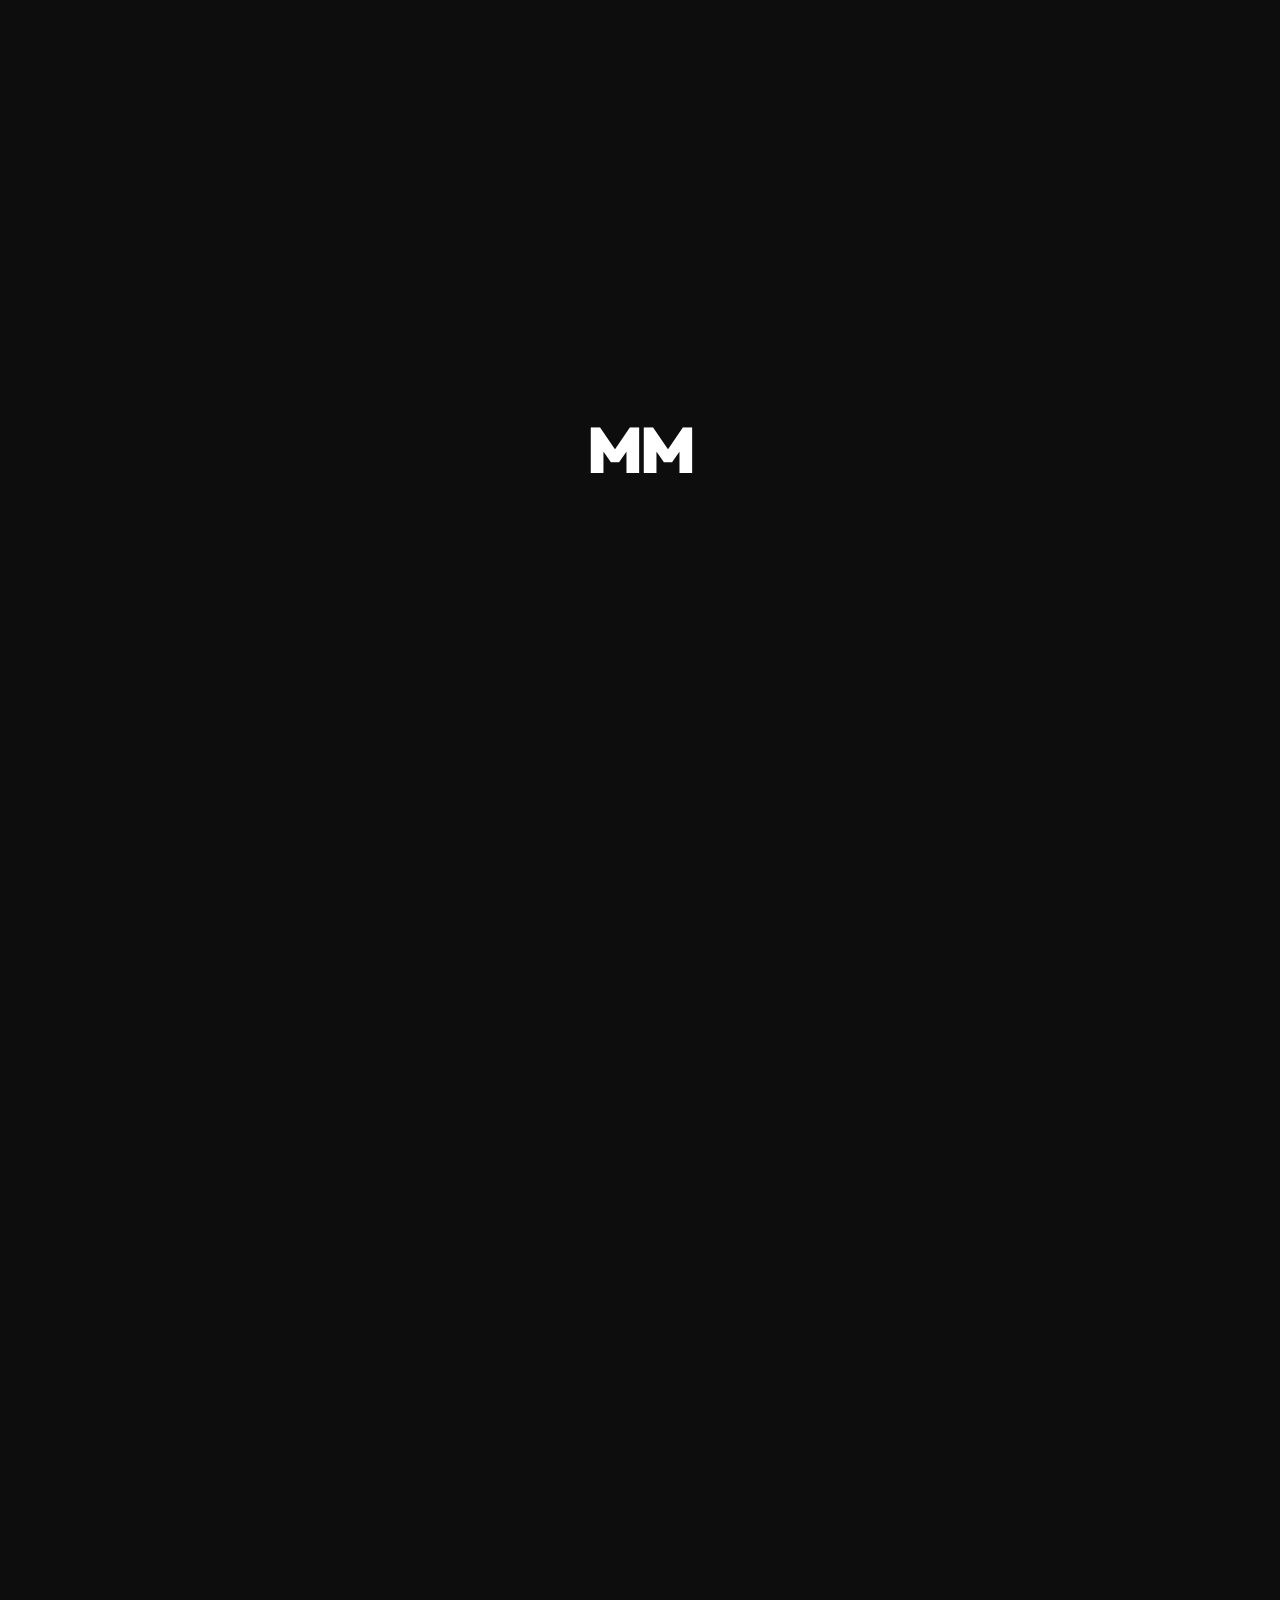
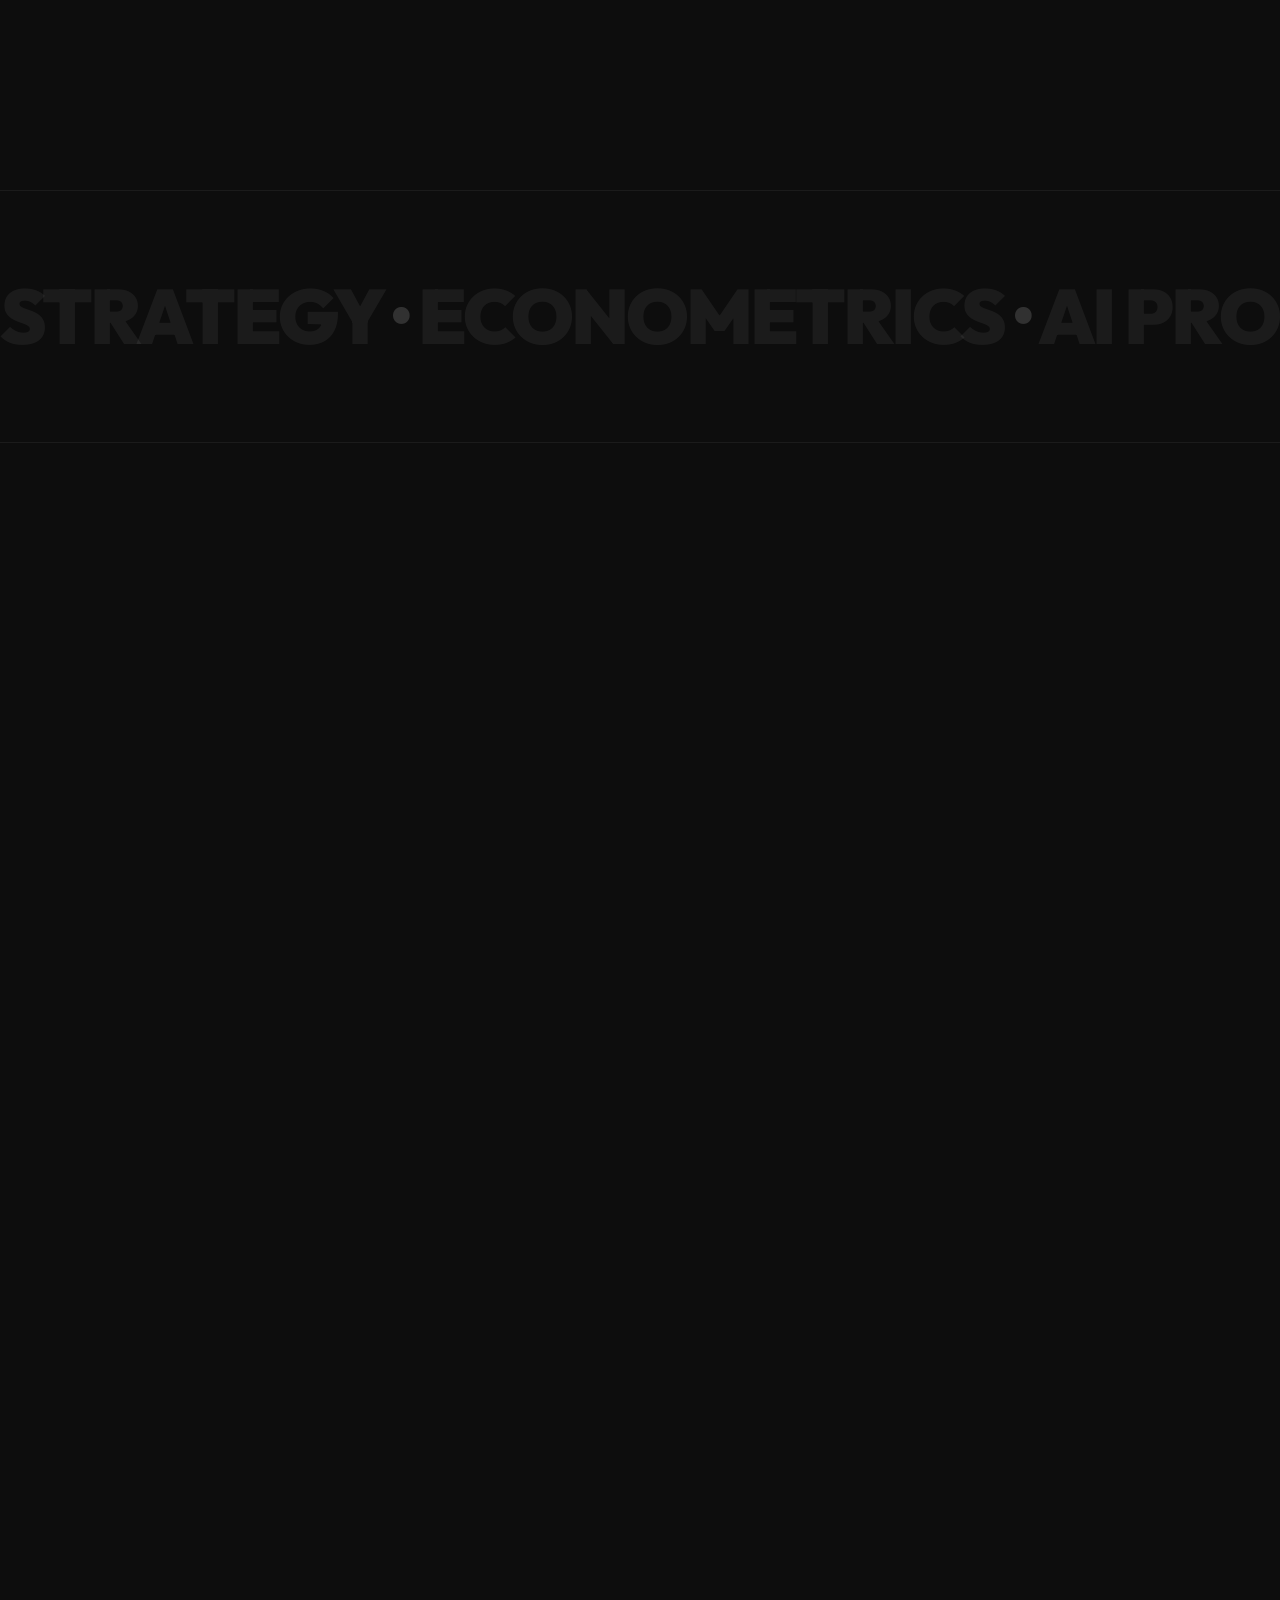
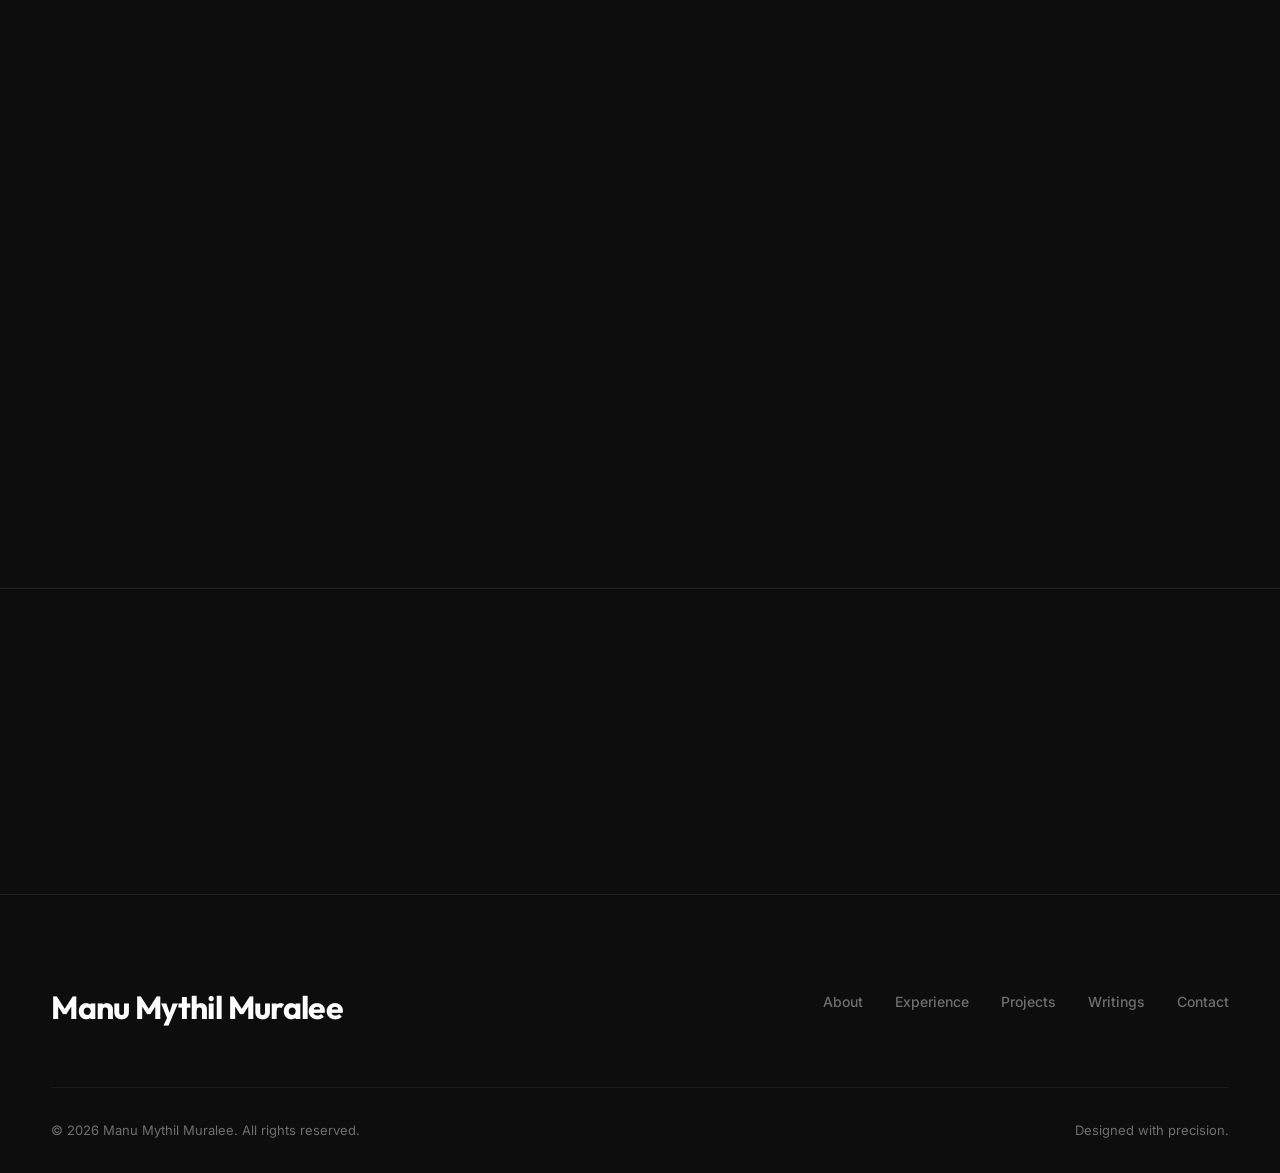
==== index.html @ b01a1de7 "Initial commit: Manu Mythil Muralee portfolio with project links and paper links" ====
<!DOCTYPE html>
<html lang="en">

<head>
  <meta charset="UTF-8">
  <meta name="viewport" content="width=device-width, initial-scale=1.0">
  <title>Manu Mythil Muralee — Strategy, AI &amp; Economics Professional</title>
  <meta name="description"
    content="Portfolio of Manu Mythil Muralee — Strategy, AI & Economics Professional. Dual Master's at IE Business School. Building systems that translate complex data into measurable commercial impact.">
  <meta name="author" content="Manu Mythil Muralee">
  <meta name="keywords" content="strategy, AI, economics, portfolio, IE Business School, fintech, econometrics">

  <!-- Open Graph -->
  <meta property="og:type" content="website">
  <meta property="og:title" content="Manu Mythil Muralee — Strategy, AI & Economics Professional">
  <meta property="og:description" content="Transforming complex systems into measurable commercial impact.">
  <meta property="og:url" content="https://manumuralee.com">

  <!-- Twitter Card -->
  <meta name="twitter:card" content="summary_large_image">
  <meta name="twitter:title" content="Manu Mythil Muralee — Strategy, AI & Economics Professional">
  <meta name="twitter:description" content="Transforming complex systems into measurable commercial impact.">

  <link rel="stylesheet" href="css/style.css">
  <link rel="icon"
    href="data:image/svg+xml,<svg xmlns='http://www.w3.org/2000/svg' viewBox='0 0 100 100'><text y='.9em' font-size='90'>M</text></svg>">
</head>

<body>

  <!-- Skip Link -->
  <a href="#main-content" class="skip-link">Skip to main content</a>

  <!-- Loading Screen -->
  <div class="loader" aria-hidden="true">
    <div class="loader__text">MM</div>
  </div>

  <!-- Custom Cursor -->
  <div class="cursor-dot" aria-hidden="true"></div>
  <div class="cursor-ring" aria-hidden="true"></div>



  <!-- Header -->
  <header class="header" role="banner">
    <div class="container header__inner">
      <a href="index.html" class="header__logo" aria-label="Manu Mythil Muralee - Home">Manu Mythil Muralee</a>
      <nav role="navigation" aria-label="Main navigation">
        <ul class="nav__list">
          <li><a href="about.html" class="nav__link">About</a></li>
          <li><a href="experience.html" class="nav__link">Experience</a></li>
          <li><a href="projects.html" class="nav__link">Projects</a></li>
          <li><a href="ai-tools.html" class="nav__link">AI Tools</a></li>
          <li><a href="frameworks.html" class="nav__link">Frameworks</a></li>
          <li><a href="writings.html" class="nav__link">Writings</a></li>
          <li><a href="journey.html" class="nav__link">Journey</a></li>
          <li><a href="contact.html" class="nav__link">Contact</a></li>
        </ul>
      </nav>
      <button class="hamburger" aria-label="Toggle menu" aria-expanded="false">
        <span></span><span></span><span></span>
      </button>
    </div>
  </header>

  <!-- Mobile Navigation -->
  <div class="mobile-nav" role="navigation" aria-label="Mobile navigation">
    <a href="about.html" class="mobile-nav__link">About</a>
    <a href="experience.html" class="mobile-nav__link">Experience</a>
    <a href="projects.html" class="mobile-nav__link">Projects</a>
    <a href="ai-tools.html" class="mobile-nav__link">AI Tools</a>
    <a href="frameworks.html" class="mobile-nav__link">Frameworks</a>
    <a href="writings.html" class="mobile-nav__link">Writings</a>
    <a href="journey.html" class="mobile-nav__link">Journey</a>
    <a href="contact.html" class="mobile-nav__link">Contact</a>
  </div>

  <!-- Main Content -->
  <main id="main-content">

    <!-- HERO SECTION -->
    <section class="hero" aria-label="Introduction">
      <div class="hero__bg">
        <div class="hero__gradient" data-parallax="0.3"></div>
      </div>
      <!-- Spline 3D Particle Flow — right side -->
      <div class="hero__spline" aria-hidden="true">
        <iframe src="https://my.spline.design/aleatoricflowartparticleinteraction-7ajH1rfBxUH4CFUMcsM4dVla/"
          frameborder="0" allow="autoplay" loading="eager" title="3D Particle Flow" style="border: none;"></iframe>
      </div>
      <div class="container hero__content">
        <p class="t-label hero__label reveal">Strategy · AI · Economics</p>
        <h1 class="t-display hero__name text-split">Manu Mythil Muralee</h1>
        <p class="hero__tagline reveal">Strategy, AI &amp; Economics Professional</p>
        <p class="hero__subline reveal">I transform complex systems into measurable commercial impact.</p>
        <div class="hero__ctas reveal">
          <a href="projects.html" class="btn btn--primary" id="hero-cta-projects">
            View Projects <span class="btn__arrow">→</span>
          </a>
          <a href="writings.html" class="btn btn--outline" id="hero-cta-writings">
            Read My Writings <span class="btn__arrow">→</span>
          </a>
        </div>
      </div>
    </section>

    <!-- STATS SECTION -->
    <section class="section" aria-label="Key metrics">
      <div class="container">
        <div class="stats reveal stagger-children">
          <div class="stat">
            <div class="stat__number" data-count="3.5" data-prefix="$" data-suffix="M" data-decimals="1">$0M</div>
            <div class="stat__label">Trade Line Launched</div>
          </div>
          <div class="stat">
            <div class="stat__number" data-count="100" data-prefix="$" data-suffix="K" data-decimals="0">$0K</div>
            <div class="stat__label">Funding Secured</div>
          </div>
          <div class="stat">
            <div class="stat__number" data-count="200" data-prefix="" data-suffix="+" data-decimals="0">0+</div>
            <div class="stat__label">Geospatial Assets Coded</div>
          </div>
        </div>
      </div>
    </section>

    <!-- INTRO SECTION -->
    <section class="section" aria-label="Brief introduction">
      <div class="container">
        <div class="reveal" style="max-width: 800px;">
          <p class="t-label" style="margin-bottom: 1.5rem;">Who I Am</p>
          <p class="t-body-lg" style="margin-bottom: 2rem;">
            I am a strategy and economics professional currently completing a Dual Master's in Applied Economics
            and Management at IE Business School. My work lives at the intersection of econometrics, financial
            modeling, and AI product development — solving problems by detecting friction points inside systems
            and engineering solutions to remove them.
          </p>
          <a href="about.html" class="btn btn--outline" id="intro-read-more">
            Read Full Story <span class="btn__arrow">→</span>
          </a>
        </div>
      </div>
    </section>

    <!-- MARQUEE -->
    <div class="marquee" aria-hidden="true">
      <div class="marquee__inner">
        <span class="marquee__text">Strategy <span>·</span> Econometrics <span>·</span> AI Products <span>·</span>
          Financial Modeling <span>·</span> Supply Chain <span>·</span> GIS Analytics <span>·</span></span>
        <span class="marquee__text">Strategy <span>·</span> Econometrics <span>·</span> AI Products <span>·</span>
          Financial Modeling <span>·</span> Supply Chain <span>·</span> GIS Analytics <span>·</span></span>
      </div>
    </div>

    <!-- FEATURED PROJECTS -->
    <section class="section" aria-label="Featured projects">
      <div class="container">
        <div class="section-header reveal">
          <p class="t-label section-header__label">Selected Work</p>
          <h2 class="t-h2 section-header__title">Featured Projects</h2>
        </div>
        <div class="project-grid stagger-children reveal">
          <article class="card" id="project-wallet">
            <span class="card__number">01</span>
            <h3 class="card__title">Wall‑Et</h3>
            <p class="card__text">AI-powered voice and photo-based budgeting assistant delivering predictive financial
              insights for individuals.</p>
            <div class="card__tags">
              <span class="tag">AI / ML</span>
              <span class="tag">Fintech</span>
              <span class="tag">Python</span>
            </div>
            <a href="projects.html" class="card__link">View Project <span>→</span></a>
          </article>
          <article class="card" id="project-systemshift">
            <span class="card__number">02</span>
            <h3 class="card__title">System Shift Portfolio</h3>
            <p class="card__text">AI-driven green investment diversification model for ESG-aligned portfolio
              optimization.</p>
            <div class="card__tags">
              <span class="tag">ESG</span>
              <span class="tag">AI Modeling</span>
              <span class="tag">Finance</span>
            </div>
            <a href="projects.html" class="card__link">View Project <span>→</span></a>
          </article>
          <article class="card" id="project-hyundai">
            <span class="card__number">03</span>
            <h3 class="card__title">Hyundai España AI Strategy</h3>
            <p class="card__text">Finalist AI-led customer retention strategy with a projected 45% lift, presented to
              the CTO &amp; CEO.</p>
            <div class="card__tags">
              <span class="tag">Strategy</span>
              <span class="tag">Automotive</span>
              <span class="tag">AI</span>
            </div>
            <a href="projects.html" class="card__link">View Project <span>→</span></a>
          </article>
        </div>
        <div class="reveal" style="margin-top: 3rem; text-align: center;">
          <a href="projects.html" class="btn btn--outline" id="view-all-projects">
            All Projects <span class="btn__arrow">→</span>
          </a>
        </div>
      </div>
    </section>

    <!-- CAPABILITIES BIG TYPE -->
    <section class="section" style="padding: var(--sp-xl) 0;" aria-label="Capabilities">
      <div class="container">
        <div class="reveal">
          <p class="t-label" style="margin-bottom: 2rem;">What I Do</p>
        </div>
        <div class="reveal" style="margin-bottom: 2rem;">
          <p class="t-h1" style="color: var(--white);">Business Strategy</p>
        </div>
        <div class="reveal" style="margin-bottom: 2rem;">
          <p class="t-h1" style="color: var(--light);">AI Product Development</p>
        </div>
        <div class="reveal" style="margin-bottom: 2rem;">
          <p class="t-h1" style="color: var(--mid);">Financial Modeling</p>
        </div>
        <div class="reveal">
          <p class="t-h1" style="color: rgba(110,110,110,0.5);">Quantitative Research</p>
        </div>
      </div>
    </section>

    <!-- CTA BANNER -->
    <section class="section" style="border-top: 1px solid rgba(255,255,255,0.08);" aria-label="Call to action">
      <div class="container">
        <div class="reveal"
          style="display: flex; justify-content: space-between; align-items: center; flex-wrap: wrap; gap: 2rem;">
          <h2 class="t-h2" style="max-width: 600px;">Ready to build something<br>that actually works?</h2>
          <a href="contact.html" class="btn btn--primary" id="cta-contact">
            Get in touch <span class="btn__arrow">→</span>
          </a>
        </div>
      </div>
    </section>

  </main>

  <!-- Footer -->
  <footer class="footer" role="contentinfo">
    <div class="container">
      <div class="footer__inner">
        <div class="footer__logo">Manu Mythil Muralee</div>
        <div class="footer__links">
          <a href="about.html" class="footer__link">About</a>
          <a href="experience.html" class="footer__link">Experience</a>
          <a href="projects.html" class="footer__link">Projects</a>
          <a href="writings.html" class="footer__link">Writings</a>
          <a href="contact.html" class="footer__link">Contact</a>
        </div>
      </div>
      <div class="footer__bottom">
        <p class="footer__copyright">&copy; 2026 Manu Mythil Muralee. All rights reserved.</p>
        <p class="footer__copyright">Designed with precision.</p>
      </div>
    </div>
  </footer>

  <script src="js/main.js"></script>
</body>

</html>
---- css/style.css ----
/* ================================================
   MANU MYTHIL MURALEE — PORTFOLIO
   Ollef® Webflow-inspired design system
   ================================================ */

/* ---------- GOOGLE FONTS ---------- */
@import url('https://fonts.googleapis.com/css2?family=Inter:wght@300;400;500;600;700;800;900&family=Outfit:wght@300;400;500;600;700;800;900&display=swap');

/* ---------- CSS CUSTOM PROPERTIES ---------- */
:root {
  /* Ollef® palette */
  --black: #0d0d0d;
  --dark: #252525;
  --mid: #6e6e6e;
  --light: #e5e5e5;
  --white: #ffffff;

  /* Typography */
  --font-heading: 'Outfit', sans-serif;
  --font-body: 'Inter', sans-serif;

  /* Spacing scale */
  --sp-xs: 0.5rem;
  --sp-sm: 1rem;
  --sp-md: 2rem;
  --sp-lg: 4rem;
  --sp-xl: 6rem;
  --sp-2xl: 10rem;

  /* Transitions */
  --ease-out: cubic-bezier(0.16, 1, 0.3, 1);
  --ease-in-out: cubic-bezier(0.76, 0, 0.24, 1);
  --duration: 0.6s;

  /* Layout */
  --max-width: 1400px;
  --gutter: clamp(1.5rem, 4vw, 4rem);
}

/* ---------- RESET ---------- */
*,
*::before,
*::after {
  margin: 0;
  padding: 0;
  box-sizing: border-box;
}

html {
  font-size: 16px;
  scroll-behavior: smooth;
  -webkit-font-smoothing: antialiased;
  -moz-osx-font-smoothing: grayscale;
}

body {
  font-family: var(--font-body);
  font-weight: 400;
  line-height: 1.6;
  color: var(--white);
  background-color: var(--black);
  overflow-x: hidden;
}

img {
  max-width: 100%;
  display: block;
}

a {
  color: inherit;
  text-decoration: none;
}

ul,
ol {
  list-style: none;
}

button {
  border: none;
  background: none;
  cursor: pointer;
  font-family: inherit;
  color: inherit;
}

/* ---------- ACCESSIBILITY ---------- */
:focus-visible {
  outline: 2px solid var(--white);
  outline-offset: 4px;
}

.sr-only {
  position: absolute;
  width: 1px;
  height: 1px;
  padding: 0;
  margin: -1px;
  overflow: hidden;
  clip: rect(0, 0, 0, 0);
  border: 0;
}

/* Skip link */
.skip-link {
  position: absolute;
  top: -100%;
  left: var(--gutter);
  z-index: 10000;
  padding: 0.75rem 1.5rem;
  background: var(--white);
  color: var(--black);
  font-weight: 600;
  border-radius: 0 0 6px 6px;
  transition: top 0.3s var(--ease-out);
}

.skip-link:focus {
  top: 0;
}

/* ---------- LAYOUT ---------- */
.container {
  width: 100%;
  max-width: var(--max-width);
  margin: 0 auto;
  padding: 0 var(--gutter);
}

.section {
  padding: var(--sp-xl) 0;
}

.section--hero {
  padding: 0;
  min-height: 100vh;
  display: flex;
  align-items: center;
}

/* ---------- HEADER / NAVIGATION ---------- */
.header {
  position: fixed;
  top: 0;
  left: 0;
  right: 0;
  z-index: 1000;
  padding: 1.25rem 0;
  transition: background var(--duration) var(--ease-out),
    backdrop-filter var(--duration) var(--ease-out);
}

.header.scrolled {
  background: rgba(13, 13, 13, 0.85);
  backdrop-filter: blur(20px);
  -webkit-backdrop-filter: blur(20px);
}

.header__inner {
  display: flex;
  align-items: center;
  justify-content: space-between;
}

.header__logo {
  font-family: var(--font-heading);
  font-weight: 700;
  font-size: 1rem;
  letter-spacing: -0.01em;
  position: relative;
  white-space: nowrap;
}

.nav__list {
  display: flex;
  align-items: center;
  gap: 2rem;
}

.nav__link {
  font-size: 0.875rem;
  font-weight: 500;
  letter-spacing: 0.02em;
  text-transform: uppercase;
  position: relative;
  padding: 0.25rem 0;
  transition: color 0.3s var(--ease-out);
}

.nav__link::after {
  content: '';
  position: absolute;
  bottom: 0;
  left: 0;
  width: 0;
  height: 1px;
  background: var(--white);
  transition: width 0.4s var(--ease-out);
}

.nav__link:hover::after,
.nav__link.active::after {
  width: 100%;
}

.nav__link:hover {
  color: var(--light);
}

/* Hamburger */
.hamburger {
  display: none;
  flex-direction: column;
  gap: 5px;
  width: 28px;
  cursor: pointer;
  z-index: 1001;
}

.hamburger span {
  display: block;
  width: 100%;
  height: 2px;
  background: var(--white);
  transition: transform 0.4s var(--ease-out), opacity 0.3s;
}

.hamburger.open span:nth-child(1) {
  transform: translateY(7px) rotate(45deg);
}

.hamburger.open span:nth-child(2) {
  opacity: 0;
}

.hamburger.open span:nth-child(3) {
  transform: translateY(-7px) rotate(-45deg);
}

/* Mobile nav overlay */
.mobile-nav {
  display: none;
  position: fixed;
  inset: 0;
  background: var(--black);
  z-index: 999;
  flex-direction: column;
  align-items: center;
  justify-content: center;
  gap: 2rem;
  opacity: 0;
  pointer-events: none;
  transition: opacity 0.5s var(--ease-out);
}

.mobile-nav.open {
  opacity: 1;
  pointer-events: auto;
}

.mobile-nav__link {
  font-family: var(--font-heading);
  font-size: clamp(2rem, 5vw, 3.5rem);
  font-weight: 700;
  text-transform: uppercase;
  letter-spacing: -0.02em;
  transform: translateY(20px);
  opacity: 0;
  transition: transform 0.5s var(--ease-out), opacity 0.5s var(--ease-out);
}

.mobile-nav.open .mobile-nav__link {
  transform: translateY(0);
  opacity: 1;
}

.mobile-nav.open .mobile-nav__link:nth-child(1) {
  transition-delay: 0.1s;
}

.mobile-nav.open .mobile-nav__link:nth-child(2) {
  transition-delay: 0.15s;
}

.mobile-nav.open .mobile-nav__link:nth-child(3) {
  transition-delay: 0.2s;
}

.mobile-nav.open .mobile-nav__link:nth-child(4) {
  transition-delay: 0.25s;
}

.mobile-nav.open .mobile-nav__link:nth-child(5) {
  transition-delay: 0.3s;
}

.mobile-nav.open .mobile-nav__link:nth-child(6) {
  transition-delay: 0.35s;
}

.mobile-nav.open .mobile-nav__link:nth-child(7) {
  transition-delay: 0.4s;
}

.mobile-nav.open .mobile-nav__link:nth-child(8) {
  transition-delay: 0.45s;
}

.mobile-nav.open .mobile-nav__link:nth-child(9) {
  transition-delay: 0.5s;
}

/* ---------- TYPOGRAPHY ---------- */
.t-display {
  font-family: var(--font-heading);
  font-weight: 900;
  font-size: clamp(3rem, 8vw, 8rem);
  line-height: 0.95;
  letter-spacing: -0.04em;
  text-transform: uppercase;
}

.t-h1 {
  font-family: var(--font-heading);
  font-weight: 800;
  font-size: clamp(2.5rem, 6vw, 6rem);
  line-height: 1;
  letter-spacing: -0.03em;
}

.t-h2 {
  font-family: var(--font-heading);
  font-weight: 700;
  font-size: clamp(2rem, 4vw, 4rem);
  line-height: 1.1;
  letter-spacing: -0.02em;
}

.t-h3 {
  font-family: var(--font-heading);
  font-weight: 600;
  font-size: clamp(1.5rem, 2.5vw, 2.5rem);
  line-height: 1.2;
  letter-spacing: -0.01em;
}

.t-h4 {
  font-family: var(--font-heading);
  font-weight: 600;
  font-size: clamp(1.125rem, 1.5vw, 1.5rem);
  line-height: 1.3;
}

.t-body {
  font-size: 1.0625rem;
  line-height: 1.75;
  color: var(--light);
}

.t-body-lg {
  font-size: clamp(1.125rem, 1.5vw, 1.375rem);
  line-height: 1.7;
  color: var(--light);
}

.t-caption {
  font-size: 0.8125rem;
  font-weight: 500;
  letter-spacing: 0.08em;
  text-transform: uppercase;
  color: var(--mid);
}

.t-label {
  font-size: 0.75rem;
  font-weight: 600;
  letter-spacing: 0.12em;
  text-transform: uppercase;
  color: var(--mid);
}

/* ---------- BUTTONS ---------- */
.btn {
  display: inline-flex;
  align-items: center;
  gap: 0.5rem;
  padding: 1rem 2rem;
  font-family: var(--font-body);
  font-size: 0.875rem;
  font-weight: 600;
  letter-spacing: 0.04em;
  text-transform: uppercase;
  border-radius: 0;
  transition: all 0.4s var(--ease-out);
  position: relative;
  overflow: hidden;
}

.btn--primary {
  background: var(--white);
  color: var(--black);
}

.btn--primary:hover {
  background: var(--light);
  transform: translateY(-2px);
}

.btn--outline {
  background: transparent;
  color: var(--white);
  border: 1px solid rgba(255, 255, 255, 0.3);
}

.btn--outline:hover {
  border-color: var(--white);
  background: rgba(255, 255, 255, 0.05);
  transform: translateY(-2px);
}

.btn__arrow {
  display: inline-block;
  transition: transform 0.3s var(--ease-out);
}

.btn:hover .btn__arrow {
  transform: translateX(4px);
}

/* ---------- DIVIDER ---------- */
.divider {
  width: 100%;
  height: 1px;
  background: rgba(255, 255, 255, 0.08);
  margin: var(--sp-lg) 0;
}

/* ---------- HERO SECTION ---------- */
.hero {
  position: relative;
  min-height: 100vh;
  display: flex;
  align-items: flex-end;
  padding-bottom: var(--sp-xl);
  overflow: hidden;
}

.hero__bg {
  position: absolute;
  inset: 0;
  background: var(--black);
  z-index: 0;
}

.hero__gradient {
  position: absolute;
  top: -20%;
  right: -10%;
  width: 60vw;
  height: 60vw;
  background: radial-gradient(ellipse, rgba(110, 110, 110, 0.08) 0%, transparent 70%);
  z-index: 1;
  pointer-events: none;
}

.hero__content {
  position: relative;
  z-index: 2;
  width: 100%;
}

.hero__label {
  margin-bottom: var(--sp-md);
}

.hero__name {
  margin-bottom: var(--sp-md);
}

.hero__tagline {
  font-family: var(--font-heading);
  font-weight: 500;
  font-size: clamp(1.25rem, 2vw, 1.75rem);
  color: var(--light);
  margin-bottom: var(--sp-sm);
  letter-spacing: -0.01em;
}

.hero__subline {
  font-size: clamp(1rem, 1.25vw, 1.25rem);
  color: var(--mid);
  max-width: 600px;
  margin-bottom: var(--sp-lg);
}

.hero__ctas {
  display: flex;
  gap: 1rem;
  flex-wrap: wrap;
}

/* ---------- HERO SPLINE 3D (right side) ---------- */
.hero__spline {
  position: absolute;
  top: 0;
  right: -5%;
  width: 55%;
  height: 100%;
  z-index: 1;
  overflow: hidden;
  mask-image: radial-gradient(ellipse 90% 90% at 60% 50%, black 20%, transparent 70%);
  -webkit-mask-image: radial-gradient(ellipse 90% 90% at 60% 50%, black 20%, transparent 70%);
}

.hero__spline iframe {
  width: 120%;
  height: 120%;
  margin-top: -10%;
  margin-left: -10%;
  display: block;
  border: none;
}

body {
  background-color: var(--black);
}

/* Spinner animation for Spline loader */
@keyframes spin {
  to {
    transform: rotate(360deg);
  }
}

/* Spline scene container (AI Tools page) */
.spline-scene {
  border-radius: 4px;
  transition: border-color 0.4s var(--ease-out);
}

.spline-scene:hover {
  border-color: rgba(255, 255, 255, 0.2) !important;
}

/* ---------- STATS BAR ---------- */
.stats {
  display: grid;
  grid-template-columns: repeat(auto-fit, minmax(200px, 1fr));
  gap: var(--sp-md);
  padding: var(--sp-lg) 0;
  border-top: 1px solid rgba(255, 255, 255, 0.08);
  border-bottom: 1px solid rgba(255, 255, 255, 0.08);
}

.stat {
  text-align: left;
}

.stat__number {
  font-family: var(--font-heading);
  font-weight: 900;
  font-size: clamp(2.5rem, 4vw, 4rem);
  letter-spacing: -0.03em;
  line-height: 1;
  margin-bottom: 0.5rem;
  background: linear-gradient(135deg, var(--white) 0%, var(--mid) 100%);
  -webkit-background-clip: text;
  -webkit-text-fill-color: transparent;
  background-clip: text;
}

.stat__label {
  font-size: 0.875rem;
  color: var(--mid);
  font-weight: 500;
  letter-spacing: 0.02em;
}

/* ---------- CARDS ---------- */
.card {
  background: var(--dark);
  border: 1px solid rgba(255, 255, 255, 0.06);
  padding: var(--sp-md);
  transition: all 0.5s var(--ease-out);
  position: relative;
  overflow: hidden;
}

.card::before {
  content: '';
  position: absolute;
  top: 0;
  left: 0;
  right: 0;
  height: 2px;
  background: linear-gradient(90deg, transparent, rgba(255, 255, 255, 0.2), transparent);
  opacity: 0;
  transition: opacity 0.5s var(--ease-out);
}

.card:hover {
  border-color: rgba(255, 255, 255, 0.12);
  transform: translateY(-4px);
}

.card:hover::before {
  opacity: 1;
}

.card__number {
  font-family: var(--font-heading);
  font-size: 0.75rem;
  font-weight: 700;
  color: var(--mid);
  letter-spacing: 0.1em;
  margin-bottom: var(--sp-md);
}

.card__title {
  font-family: var(--font-heading);
  font-weight: 700;
  font-size: clamp(1.25rem, 2vw, 1.75rem);
  line-height: 1.2;
  margin-bottom: var(--sp-sm);
  letter-spacing: -0.01em;
}

.card__text {
  color: var(--mid);
  font-size: 0.9375rem;
  line-height: 1.7;
  margin-bottom: var(--sp-md);
}

.card__tags {
  display: flex;
  flex-wrap: wrap;
  gap: 0.5rem;
}

.tag {
  font-size: 0.6875rem;
  font-weight: 600;
  letter-spacing: 0.08em;
  text-transform: uppercase;
  padding: 0.375rem 0.75rem;
  border: 1px solid rgba(255, 255, 255, 0.12);
  color: var(--mid);
  transition: all 0.3s var(--ease-out);
}

.tag:hover {
  border-color: var(--white);
  color: var(--white);
}

.card__link {
  display: inline-flex;
  align-items: center;
  gap: 0.5rem;
  font-size: 0.8125rem;
  font-weight: 600;
  letter-spacing: 0.06em;
  text-transform: uppercase;
  color: var(--white);
  margin-top: var(--sp-sm);
  transition: gap 0.3s var(--ease-out);
}

.card__link:hover {
  gap: 0.75rem;
}

/* ---------- PROJECT GRID ---------- */
.project-grid {
  display: grid;
  grid-template-columns: repeat(auto-fit, minmax(min(100%, 420px), 1fr));
  gap: var(--sp-md);
}

/* ---------- PROJECT DETAIL (Projects page) ---------- */
.project-detail {
  padding: var(--sp-xl) 0;
}

.project-detail__grid {
  display: grid;
  grid-template-columns: repeat(auto-fit, minmax(min(100%, 300px), 1fr));
  gap: var(--sp-lg);
  margin-top: var(--sp-lg);
}

.project-detail__block {
  padding: var(--sp-md);
  border-left: 2px solid rgba(255, 255, 255, 0.08);
  transition: border-color 0.4s var(--ease-out);
}

.project-detail__block:hover {
  border-color: rgba(255, 255, 255, 0.3);
}

.project-detail__tags {
  display: flex;
  flex-wrap: wrap;
  gap: 0.5rem;
  margin-top: var(--sp-lg);
}

/* ---------- TIMELINE ---------- */
.timeline {
  position: relative;
  padding-left: 3rem;
}

.timeline::before {
  content: '';
  position: absolute;
  left: 0;
  top: 0;
  bottom: 0;
  width: 1px;
  background: linear-gradient(to bottom, transparent, rgba(255, 255, 255, 0.15), transparent);
}

.timeline__item {
  position: relative;
  padding-bottom: var(--sp-lg);
}

.timeline__item:last-child {
  padding-bottom: 0;
}

.timeline__dot {
  position: absolute;
  left: -3rem;
  top: 0.5rem;
  width: 9px;
  height: 9px;
  background: var(--white);
  border-radius: 50%;
  transform: translateX(-4px);
}

.timeline__dot::after {
  content: '';
  position: absolute;
  top: 50%;
  left: 50%;
  transform: translate(-50%, -50%);
  width: 24px;
  height: 24px;
  border-radius: 50%;
  border: 1px solid rgba(255, 255, 255, 0.2);
}

.timeline__date {
  display: inline-block;
  margin-bottom: 0.5rem;
}

.timeline__title {
  margin-bottom: 0.25rem;
}

.timeline__role {
  font-size: 1rem;
  color: var(--light);
  margin-bottom: var(--sp-sm);
  font-style: italic;
}

.timeline__details {
  list-style: none;
}

.timeline__details li {
  position: relative;
  padding-left: 1.25rem;
  color: var(--mid);
  font-size: 0.9375rem;
  line-height: 1.8;
}

.timeline__details li::before {
  content: '—';
  position: absolute;
  left: 0;
  color: rgba(255, 255, 255, 0.2);
}

/* ---------- SKILLS GRID (Experience page) ---------- */
.skills-grid {
  display: grid;
  grid-template-columns: repeat(auto-fit, minmax(min(100%, 280px), 1fr));
  gap: var(--sp-lg);
}

.skill-group {
  padding: var(--sp-md);
  border: 1px solid rgba(255, 255, 255, 0.06);
  background: var(--dark);
  transition: all 0.4s var(--ease-out);
}

.skill-group:hover {
  border-color: rgba(255, 255, 255, 0.15);
}

.skill-group h3 {
  margin-bottom: var(--sp-sm);
}

.skill-tags {
  display: flex;
  flex-wrap: wrap;
  gap: 0.5rem;
}

/* ---------- WRITINGS / BLOG ---------- */
.writing-grid {
  display: grid;
  grid-template-columns: repeat(auto-fit, minmax(min(100%, 380px), 1fr));
  gap: var(--sp-md);
}

.writing-card {
  border-bottom: 1px solid rgba(255, 255, 255, 0.08);
  padding-bottom: var(--sp-md);
  transition: all 0.4s var(--ease-out);
}

.writing-card:hover {
  border-color: rgba(255, 255, 255, 0.25);
}

.writing-card__category {
  margin-bottom: var(--sp-sm);
}

.writing-card__title {
  font-family: var(--font-heading);
  font-weight: 700;
  font-size: clamp(1.25rem, 2vw, 1.75rem);
  line-height: 1.2;
  margin-bottom: var(--sp-sm);
  letter-spacing: -0.01em;
  transition: color 0.3s var(--ease-out);
}

.writing-card:hover .writing-card__title {
  color: var(--light);
}

.writing-card__excerpt {
  color: var(--mid);
  font-size: 0.9375rem;
  line-height: 1.7;
  margin-bottom: var(--sp-sm);
}

.writing-card__meta {
  display: flex;
  gap: 1.5rem;
  align-items: center;
}

.writing-card__date {
  opacity: 0.6;
}

/* Writing Filter */
.writing-filter {
  display: flex;
  flex-wrap: wrap;
  gap: 0.5rem;
}

.filter-btn {
  padding: 0.5rem 1.25rem;
  font-size: 0.8125rem;
  font-weight: 600;
  letter-spacing: 0.06em;
  text-transform: uppercase;
  color: var(--mid);
  border: 1px solid rgba(255, 255, 255, 0.1);
  background: transparent;
  cursor: pointer;
  transition: all 0.3s var(--ease-out);
}

.filter-btn:hover {
  color: var(--white);
  border-color: rgba(255, 255, 255, 0.3);
}

.filter-btn.active {
  color: var(--black);
  background: var(--white);
  border-color: var(--white);
}

/* ---------- FRAMEWORKS ---------- */
.framework-grid {
  display: grid;
  grid-template-columns: repeat(auto-fit, minmax(min(100%, 340px), 1fr));
  gap: var(--sp-md);
}

.framework-card {
  background: var(--dark);
  border: 1px solid rgba(255, 255, 255, 0.06);
  padding: var(--sp-lg) var(--sp-md);
  text-align: center;
  transition: all 0.5s var(--ease-out);
  position: relative;
}

.framework-card:hover {
  border-color: rgba(255, 255, 255, 0.15);
  transform: translateY(-4px);
}

.framework-card__icon {
  font-size: 2.5rem;
  margin-bottom: var(--sp-md);
  display: block;
}

.framework-card__title {
  font-family: var(--font-heading);
  font-weight: 700;
  font-size: 1.25rem;
  margin-bottom: var(--sp-sm);
  letter-spacing: -0.01em;
}

.framework-card__text {
  color: var(--mid);
  font-size: 0.9375rem;
  line-height: 1.7;
}

/* Framework Detail (Frameworks page) */
.framework-detail {
  margin-bottom: var(--sp-lg);
}

.framework-detail__header {
  margin-bottom: var(--sp-lg);
}

.framework-detail__number {
  font-family: var(--font-heading);
  font-size: 0.75rem;
  font-weight: 700;
  color: var(--mid);
  letter-spacing: 0.1em;
  display: block;
  margin-bottom: var(--sp-sm);
}

.framework-detail__content {
  display: grid;
  grid-template-columns: 1fr 1fr;
  gap: var(--sp-lg);
}

.framework-detail__desc {
  max-width: 600px;
}

.framework-detail__steps {
  max-width: 500px;
}

.framework-step {
  display: flex;
  gap: 1.5rem;
  padding: 1.25rem 0;
  border-bottom: 1px solid rgba(255, 255, 255, 0.06);
  transition: border-color 0.3s var(--ease-out);
}

.framework-step:hover {
  border-color: rgba(255, 255, 255, 0.2);
}

.framework-step:last-child {
  border-bottom: none;
}

.framework-step__num {
  font-family: var(--font-heading);
  font-weight: 800;
  font-size: 1.25rem;
  color: var(--mid);
  min-width: 2rem;
  line-height: 1.4;
}

.framework-step__title {
  font-family: var(--font-heading);
  font-weight: 700;
  font-size: 1rem;
  margin-bottom: 0.25rem;
}

.framework-step__text {
  color: var(--mid);
  font-size: 0.875rem;
  line-height: 1.7;
}

/* ---------- MAP / JOURNEY ---------- */
.journey-path {
  display: grid;
  grid-template-columns: repeat(auto-fit, minmax(250px, 1fr));
  gap: var(--sp-md);
  position: relative;
}

.journey-stop {
  background: var(--dark);
  border: 1px solid rgba(255, 255, 255, 0.06);
  padding: var(--sp-md);
  text-align: center;
  transition: all 0.5s var(--ease-out);
  position: relative;
}

.journey-stop:hover {
  border-color: rgba(255, 255, 255, 0.15);
  transform: translateY(-4px);
}

.journey-stop__emoji {
  font-size: 3rem;
  margin-bottom: var(--sp-sm);
  display: block;
}

.journey-stop__city {
  font-family: var(--font-heading);
  font-weight: 800;
  font-size: 1.5rem;
  letter-spacing: -0.02em;
  margin-bottom: 0.25rem;
}

.journey-stop__country {
  font-size: 0.875rem;
  color: var(--mid);
  margin-bottom: var(--sp-sm);
}

.journey-stop__text {
  color: var(--mid);
  font-size: 0.9375rem;
  line-height: 1.7;
  text-align: left;
}

/* Arrow connectors */
.journey-arrow {
  display: none;
  align-items: center;
  justify-content: center;
  font-size: 2rem;
  color: var(--mid);
}

/* ---------- CONTACT FORM ---------- */
.contact-grid {
  display: grid;
  grid-template-columns: 1fr 1fr;
  gap: var(--sp-lg);
}

.contact-info__item {
  margin-bottom: var(--sp-md);
}

.contact-info__label {
  display: block;
  margin-bottom: 0.25rem;
}

.contact-info__value {
  font-size: 1.125rem;
  font-weight: 500;
  transition: color 0.3s var(--ease-out);
}

.contact-info__value:hover {
  color: var(--light);
}

.contact-form {
  display: flex;
  flex-direction: column;
  gap: var(--sp-sm);
}

.form-group {
  display: flex;
  flex-direction: column;
  gap: 0.5rem;
}

.form-group label {
  font-size: 0.75rem;
  font-weight: 600;
  letter-spacing: 0.1em;
  text-transform: uppercase;
  color: var(--mid);
}

.form-group input,
.form-group textarea {
  background: var(--dark);
  border: 1px solid rgba(255, 255, 255, 0.1);
  padding: 1rem;
  color: var(--white);
  font-family: var(--font-body);
  font-size: 1rem;
  transition: border-color 0.3s var(--ease-out);
  outline: none;
}

.form-group input:focus,
.form-group textarea:focus {
  border-color: rgba(255, 255, 255, 0.35);
}

.form-group textarea {
  min-height: 160px;
  resize: vertical;
}

.form-group input::placeholder,
.form-group textarea::placeholder {
  color: rgba(255, 255, 255, 0.2);
}

/* ---------- TECH STACK GRID (AI Tools page) ---------- */
.tech-stack-grid {
  display: grid;
  grid-template-columns: repeat(auto-fit, minmax(min(100%, 200px), 1fr));
  gap: var(--sp-md);
}

.tech-item {
  padding: var(--sp-md);
  border: 1px solid rgba(255, 255, 255, 0.06);
  background: var(--dark);
  text-align: center;
  transition: all 0.4s var(--ease-out);
}

.tech-item:hover {
  border-color: rgba(255, 255, 255, 0.15);
  transform: translateY(-4px);
}

.tech-item__icon {
  font-size: 2rem;
  margin-bottom: var(--sp-sm);
  display: block;
}

.tech-item__title {
  font-family: var(--font-heading);
  font-weight: 700;
  font-size: 1rem;
  margin-bottom: 0.5rem;
}

.tech-item__text {
  color: var(--mid);
  font-size: 0.8125rem;
  line-height: 1.6;
}

/* ---------- FOOTER ---------- */
.footer {
  padding: var(--sp-xl) 0 var(--sp-md);
  border-top: 1px solid rgba(255, 255, 255, 0.08);
}

.footer__inner {
  display: flex;
  justify-content: space-between;
  align-items: flex-start;
  gap: var(--sp-md);
  flex-wrap: wrap;
}

.footer__logo {
  font-family: var(--font-heading);
  font-weight: 700;
  font-size: clamp(1.25rem, 3vw, 2rem);
  letter-spacing: -0.02em;
  line-height: 1;
  white-space: nowrap;
}

.footer__links {
  display: flex;
  gap: 2rem;
  flex-wrap: wrap;
}

.footer__link {
  font-size: 0.875rem;
  font-weight: 500;
  color: var(--mid);
  transition: color 0.3s var(--ease-out);
}

.footer__link:hover {
  color: var(--white);
}

.footer__bottom {
  margin-top: var(--sp-lg);
  padding-top: var(--sp-md);
  border-top: 1px solid rgba(255, 255, 255, 0.06);
  display: flex;
  justify-content: space-between;
  align-items: center;
  flex-wrap: wrap;
  gap: var(--sp-sm);
}

.footer__copyright {
  font-size: 0.8125rem;
  color: var(--mid);
}

/* ---------- SECTION HEADER ---------- */
.section-header {
  margin-bottom: var(--sp-xl);
}

.section-header__label {
  margin-bottom: var(--sp-sm);
}

.section-header__title {
  margin-bottom: var(--sp-md);
}

.section-header__text {
  max-width: 700px;
}

/* ---------- AI TOOLS ---------- */
.tool-showcase {
  display: grid;
  grid-template-columns: repeat(auto-fit, minmax(min(100%, 500px), 1fr));
  gap: var(--sp-lg);
}

.tool-card {
  background: var(--dark);
  border: 1px solid rgba(255, 255, 255, 0.06);
  overflow: hidden;
  transition: all 0.5s var(--ease-out);
}

.tool-card:hover {
  border-color: rgba(255, 255, 255, 0.15);
}

.tool-card__preview {
  width: 100%;
  aspect-ratio: 16 / 10;
  background: linear-gradient(135deg, var(--dark) 0%, var(--black) 100%);
  display: flex;
  align-items: center;
  justify-content: center;
  overflow: hidden;
  position: relative;
}

.tool-card__mockup {
  width: 80%;
  max-width: 400px;
  background: rgba(255, 255, 255, 0.03);
  border: 1px solid rgba(255, 255, 255, 0.08);
  border-radius: 12px;
  padding: 1.5rem;
  position: relative;
}

.tool-card__mockup-header {
  display: flex;
  gap: 6px;
  margin-bottom: 1rem;
}

.tool-card__mockup-dot {
  width: 8px;
  height: 8px;
  border-radius: 50%;
  background: rgba(255, 255, 255, 0.15);
}

.tool-card__mockup-line {
  height: 8px;
  background: rgba(255, 255, 255, 0.06);
  border-radius: 4px;
  margin-bottom: 8px;
}

.tool-card__mockup-line--short {
  width: 40%;
}

.tool-card__mockup-line--medium {
  width: 65%;
}

.tool-card__mockup-line--long {
  width: 85%;
}

.tool-card__mockup-bar {
  height: 32px;
  background: rgba(255, 255, 255, 0.04);
  border: 1px solid rgba(255, 255, 255, 0.08);
  border-radius: 6px;
  margin-top: 1rem;
}

.tool-card__body {
  padding: var(--sp-md);
}

/* ---------- ABOUT PAGE ---------- */
.about-content {
  display: grid;
  grid-template-columns: 1fr;
  gap: var(--sp-lg);
  max-width: 900px;
}

.about-content p {
  color: var(--light);
  font-size: clamp(1rem, 1.25vw, 1.125rem);
  line-height: 1.85;
}

.about-content p+p {
  margin-top: 0;
}

.values-grid {
  display: grid;
  grid-template-columns: repeat(auto-fit, minmax(250px, 1fr));
  gap: var(--sp-md);
  margin-top: var(--sp-lg);
}

.value-card {
  padding: var(--sp-md);
  border-left: 2px solid rgba(255, 255, 255, 0.1);
  transition: border-color 0.4s var(--ease-out);
}

.value-card:hover {
  border-color: rgba(255, 255, 255, 0.4);
}

.value-card__title {
  font-family: var(--font-heading);
  font-weight: 700;
  font-size: 1.125rem;
  margin-bottom: 0.5rem;
}

.value-card__text {
  color: var(--mid);
  font-size: 0.9375rem;
  line-height: 1.7;
}

/* Quote */
.quote-block {
  padding: var(--sp-lg) 0;
  border-top: 1px solid rgba(255, 255, 255, 0.08);
  border-bottom: 1px solid rgba(255, 255, 255, 0.08);
  margin: var(--sp-lg) 0;
}

.quote-block__text {
  font-family: var(--font-heading);
  font-weight: 600;
  font-size: clamp(1.5rem, 3vw, 2.5rem);
  line-height: 1.3;
  letter-spacing: -0.02em;
  color: var(--white);
  font-style: italic;
}

/* ---------- PAGE HERO (Inner pages) ---------- */
.page-hero {
  padding-top: calc(var(--sp-2xl) + 2rem);
  padding-bottom: var(--sp-xl);
}

.page-hero__label {
  margin-bottom: var(--sp-sm);
}

.page-hero__title {
  margin-bottom: var(--sp-md);
}

.page-hero__text {
  max-width: 700px;
}

/* ---------- SCROLL ANIMATIONS ---------- */
.reveal {
  opacity: 0;
  transform: translateY(40px);
  transition: opacity 0.8s var(--ease-out), transform 0.8s var(--ease-out);
}

.reveal.visible {
  opacity: 1;
  transform: translateY(0);
}

.reveal--left {
  transform: translateX(-40px);
}

.reveal--left.visible {
  transform: translateX(0);
}

.reveal--right {
  transform: translateX(40px);
}

.reveal--right.visible {
  transform: translateX(0);
}

.reveal--scale {
  transform: scale(0.95);
}

.reveal--scale.visible {
  transform: scale(1);
}

/* Stagger children */
.stagger-children>* {
  opacity: 0;
  transform: translateY(30px);
  transition: opacity 0.6s var(--ease-out), transform 0.6s var(--ease-out);
}

.stagger-children.visible>*:nth-child(1) {
  transition-delay: 0.05s;
}

.stagger-children.visible>*:nth-child(2) {
  transition-delay: 0.1s;
}

.stagger-children.visible>*:nth-child(3) {
  transition-delay: 0.15s;
}

.stagger-children.visible>*:nth-child(4) {
  transition-delay: 0.2s;
}

.stagger-children.visible>*:nth-child(5) {
  transition-delay: 0.25s;
}

.stagger-children.visible>*:nth-child(6) {
  transition-delay: 0.3s;
}

.stagger-children.visible>*:nth-child(7) {
  transition-delay: 0.35s;
}

.stagger-children.visible>*:nth-child(8) {
  transition-delay: 0.4s;
}

.stagger-children.visible>*:nth-child(9) {
  transition-delay: 0.45s;
}

.stagger-children.visible>*:nth-child(10) {
  transition-delay: 0.5s;
}

.stagger-children.visible>* {
  opacity: 1;
  transform: translateY(0);
}

/* ---------- CUSTOM CURSOR (decorative) ---------- */
.cursor-dot {
  width: 8px;
  height: 8px;
  background: var(--white);
  border-radius: 50%;
  position: fixed;
  pointer-events: none;
  z-index: 9999;
  mix-blend-mode: difference;
  transition: transform 0.15s var(--ease-out);
  display: none;
}

.cursor-ring {
  width: 32px;
  height: 32px;
  border: 1px solid rgba(255, 255, 255, 0.5);
  border-radius: 50%;
  position: fixed;
  pointer-events: none;
  z-index: 9998;
  mix-blend-mode: difference;
  transition: transform 0.3s var(--ease-out), width 0.3s, height 0.3s;
  display: none;
}

/* ---------- LOADING SCREEN ---------- */
.loader {
  position: fixed;
  inset: 0;
  background: var(--black);
  z-index: 10000;
  display: flex;
  align-items: center;
  justify-content: center;
  transition: opacity 0.8s var(--ease-out), visibility 0.8s;
}

.loader.hidden {
  opacity: 0;
  visibility: hidden;
  pointer-events: none;
}

.loader__text {
  font-family: var(--font-heading);
  font-weight: 900;
  font-size: clamp(2rem, 5vw, 4rem);
  letter-spacing: -0.04em;
  overflow: hidden;
}

.loader__text span {
  display: inline-block;
  animation: loaderReveal 0.6s var(--ease-out) forwards;
  opacity: 0;
  transform: translateY(100%);
}

@keyframes loaderReveal {
  to {
    opacity: 1;
    transform: translateY(0);
  }
}

/* ---------- HORIZONTAL SCROLL TEXT ---------- */
.marquee {
  overflow: hidden;
  white-space: nowrap;
  padding: var(--sp-lg) 0;
  border-top: 1px solid rgba(255, 255, 255, 0.06);
  border-bottom: 1px solid rgba(255, 255, 255, 0.06);
}

.marquee__inner {
  display: inline-flex;
  animation: marquee 30s linear infinite;
}

.marquee__text {
  font-family: var(--font-heading);
  font-weight: 900;
  font-size: clamp(3rem, 6vw, 6rem);
  letter-spacing: -0.04em;
  text-transform: uppercase;
  color: rgba(255, 255, 255, 0.06);
  padding-right: 4rem;
  user-select: none;
}

.marquee__text span {
  color: rgba(255, 255, 255, 0.15);
}

@keyframes marquee {
  0% {
    transform: translateX(0);
  }

  100% {
    transform: translateX(-50%);
  }
}

/* ---------- FORM SUCCESS MESSAGE ---------- */
.form-success {
  display: none;
  padding: var(--sp-md);
  border: 1px solid rgba(255, 255, 255, 0.15);
  background: rgba(255, 255, 255, 0.03);
  text-align: center;
}

.form-success.visible {
  display: block;
}

.form-success__icon {
  font-size: 3rem;
  margin-bottom: var(--sp-sm);
  display: block;
}

/* ---------- SPLINE 3D PLACEHOLDER ---------- */
.spline-placeholder {
  border: 2px dashed rgba(255, 255, 255, 0.08);
  border-radius: 8px;
  transition: border-color 0.4s var(--ease-out);
}

.spline-placeholder:hover {
  border-color: rgba(255, 255, 255, 0.2);
}

/* ---------- RESPONSIVE ---------- */
@media (max-width: 1024px) {
  .contact-grid {
    grid-template-columns: 1fr;
  }

  .framework-detail__content {
    grid-template-columns: 1fr;
  }
}

@media (max-width: 768px) {
  .section {
    padding: var(--sp-lg) 0;
  }

  .nav__list {
    display: none;
  }

  .hamburger {
    display: flex;
  }

  .mobile-nav {
    display: flex;
  }

  .hero {
    padding-bottom: var(--sp-lg);
    align-items: center;
  }

  .stats {
    grid-template-columns: 1fr;
  }

  .project-grid {
    grid-template-columns: 1fr;
  }

  .project-detail__grid {
    grid-template-columns: 1fr;
  }

  .timeline {
    padding-left: 2rem;
  }

  .timeline::before {
    left: 0;
  }

  .timeline__dot {
    left: -2rem;
  }

  .footer__inner {
    flex-direction: column;
  }

  .footer__bottom {
    flex-direction: column;
    text-align: center;
  }

  .journey-path {
    grid-template-columns: 1fr;
  }

  .journey-arrow {
    display: flex;
    transform: rotate(90deg);
  }

  .tool-showcase {
    grid-template-columns: 1fr;
  }

  .skills-grid {
    grid-template-columns: 1fr;
  }

  .writing-grid {
    grid-template-columns: 1fr;
  }

  .hero__spline {
    display: none;
  }
}

@media (max-width: 480px) {
  .hero__ctas {
    flex-direction: column;
  }

  .hero__ctas .btn {
    width: 100%;
    justify-content: center;
  }

  .writing-filter {
    flex-wrap: nowrap;
    overflow-x: auto;
    -webkit-overflow-scrolling: touch;
    scrollbar-width: none;
    padding-bottom: 0.5rem;
  }

  .writing-filter::-webkit-scrollbar {
    display: none;
  }

  .filter-btn {
    flex-shrink: 0;
  }
}

/* ---------- PRINT ---------- */
@media print {

  .header,
  .footer,
  .loader,
  .cursor-dot,
  .cursor-ring,
  .marquee {
    display: none;
  }

  body {
    color: #000;
    background: #fff;
  }
}
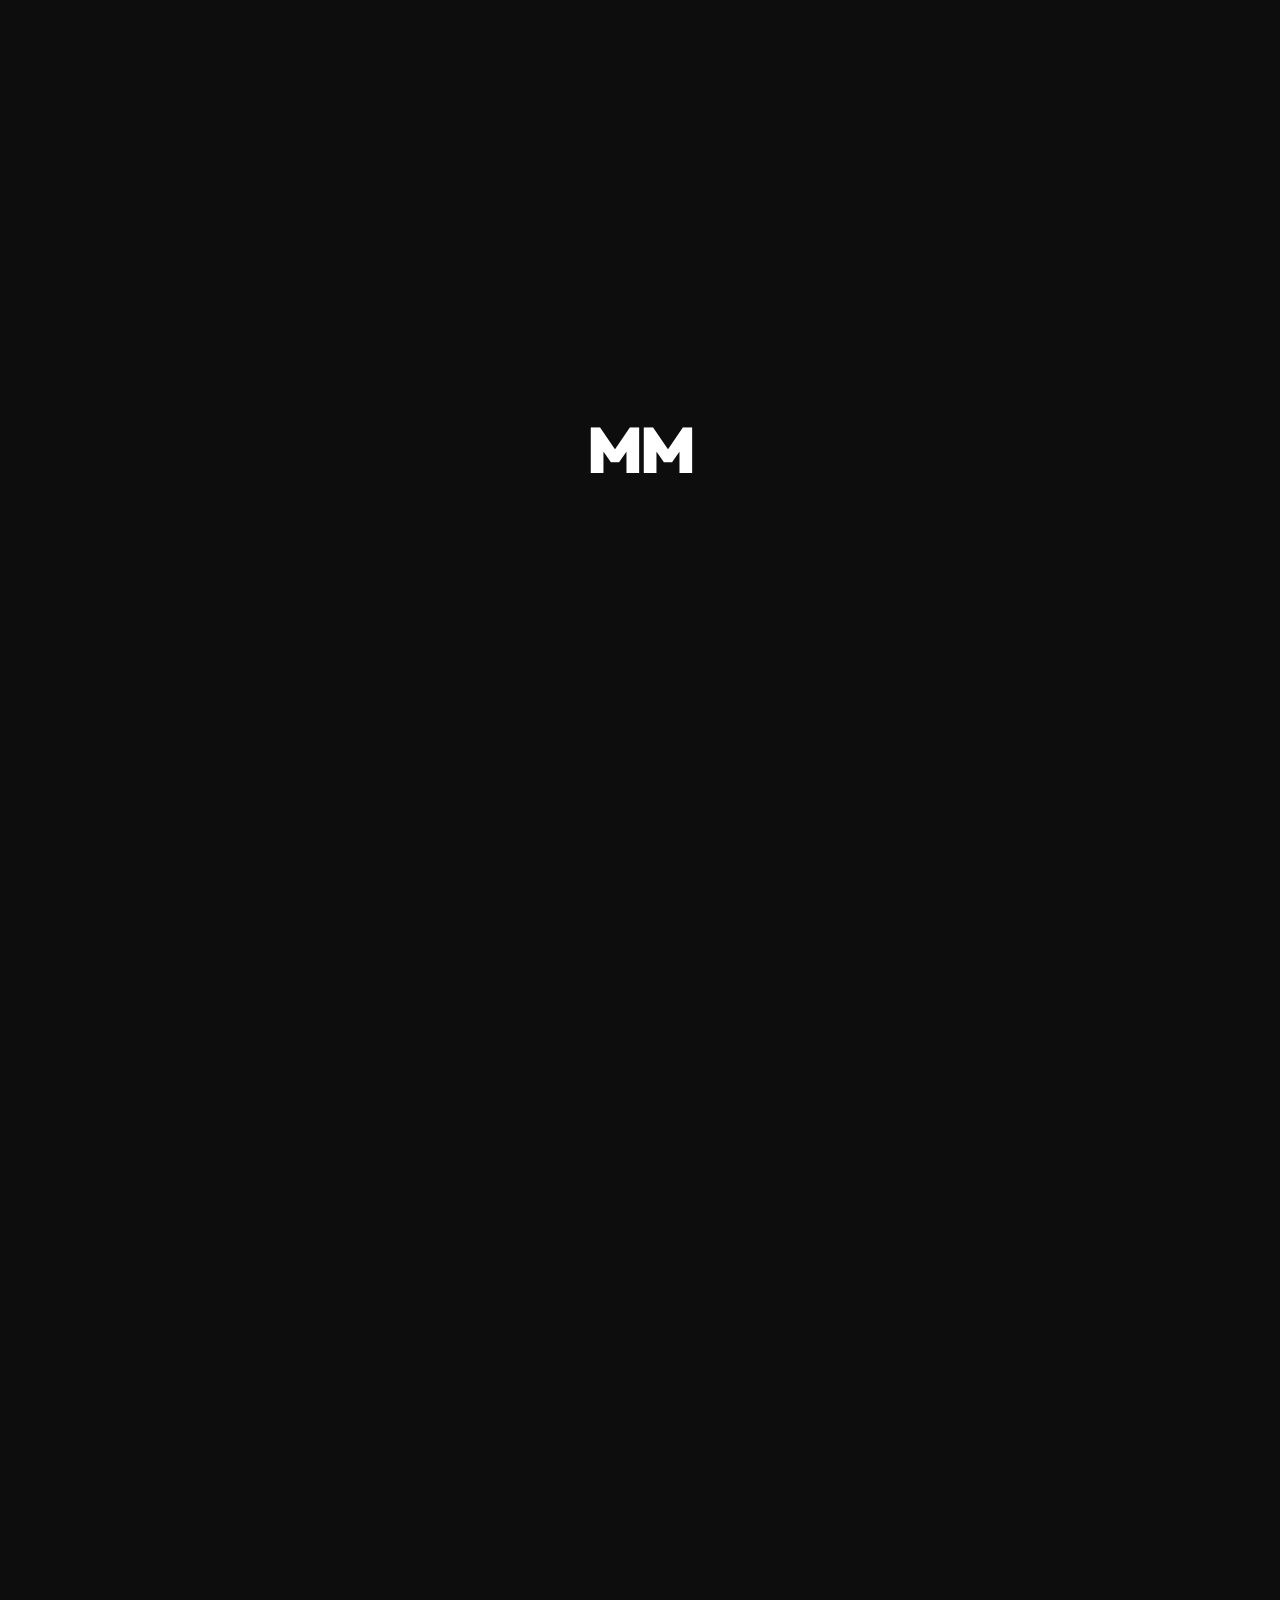
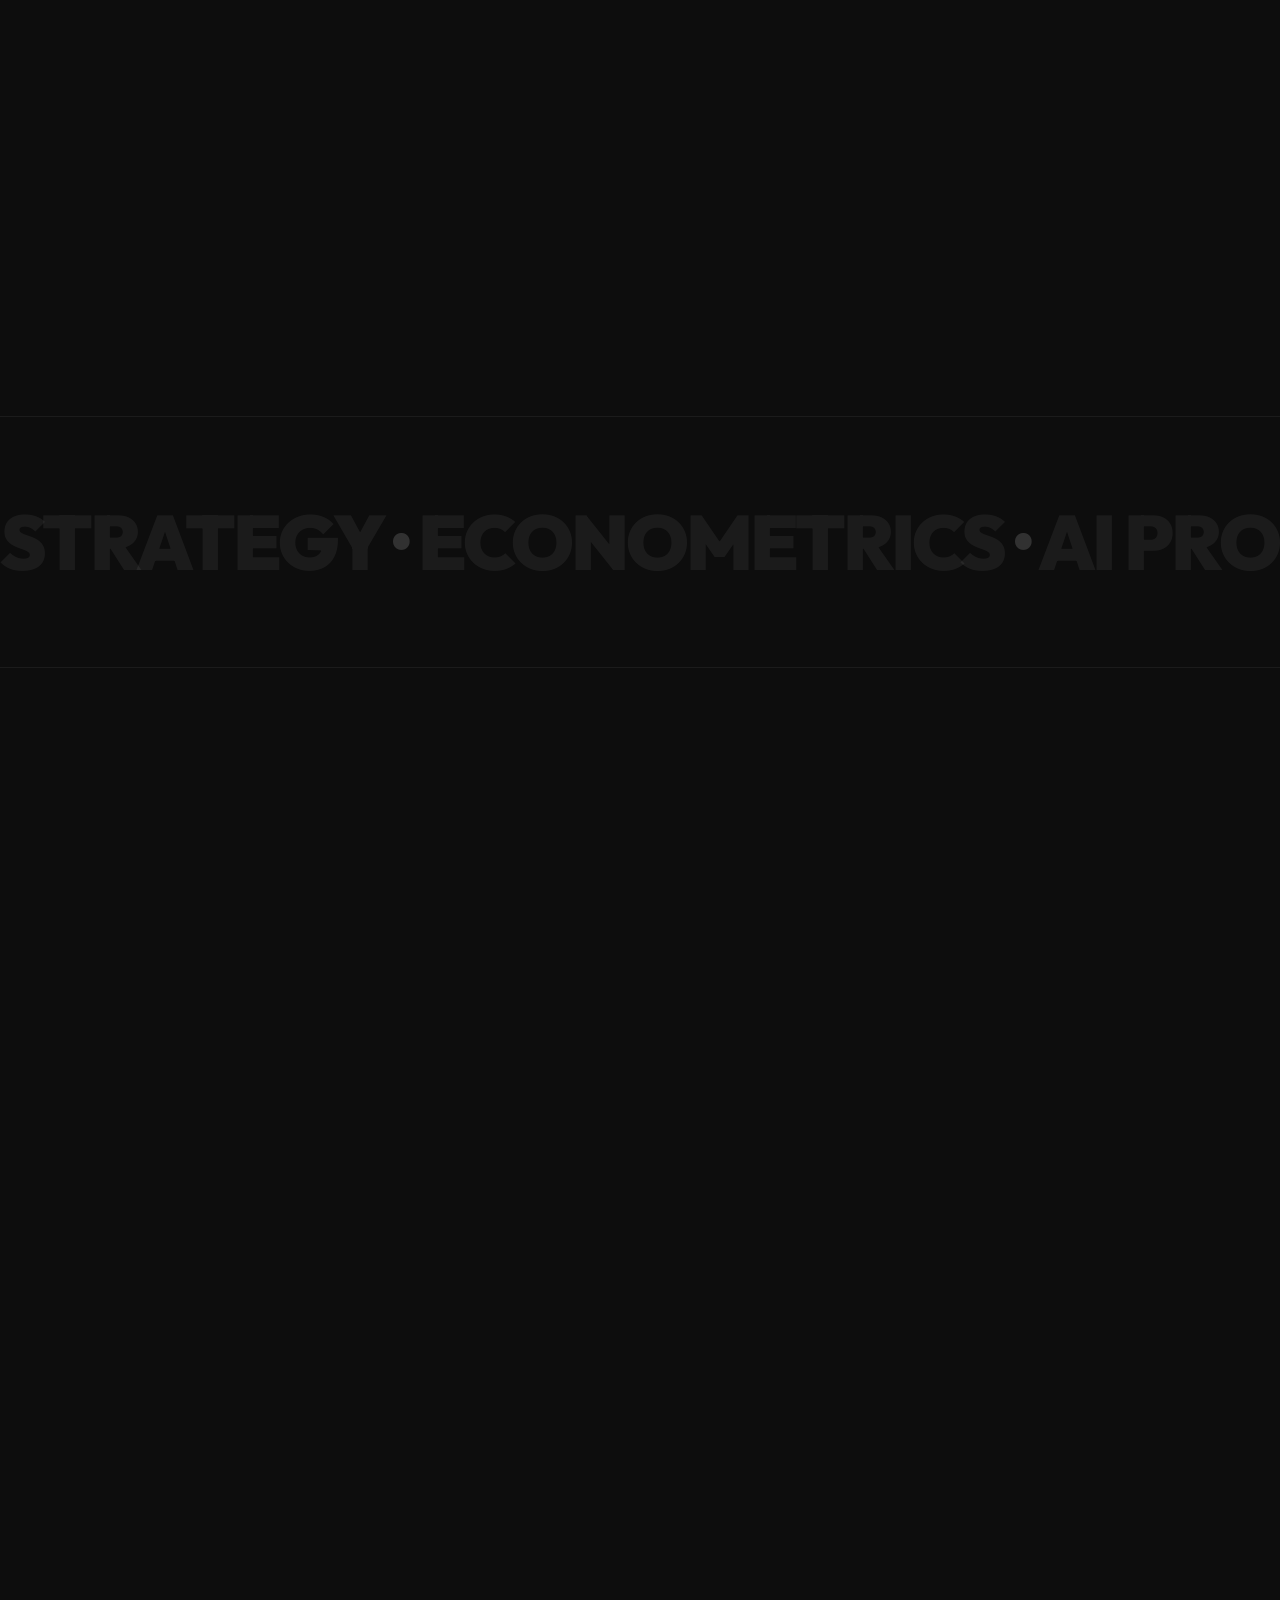
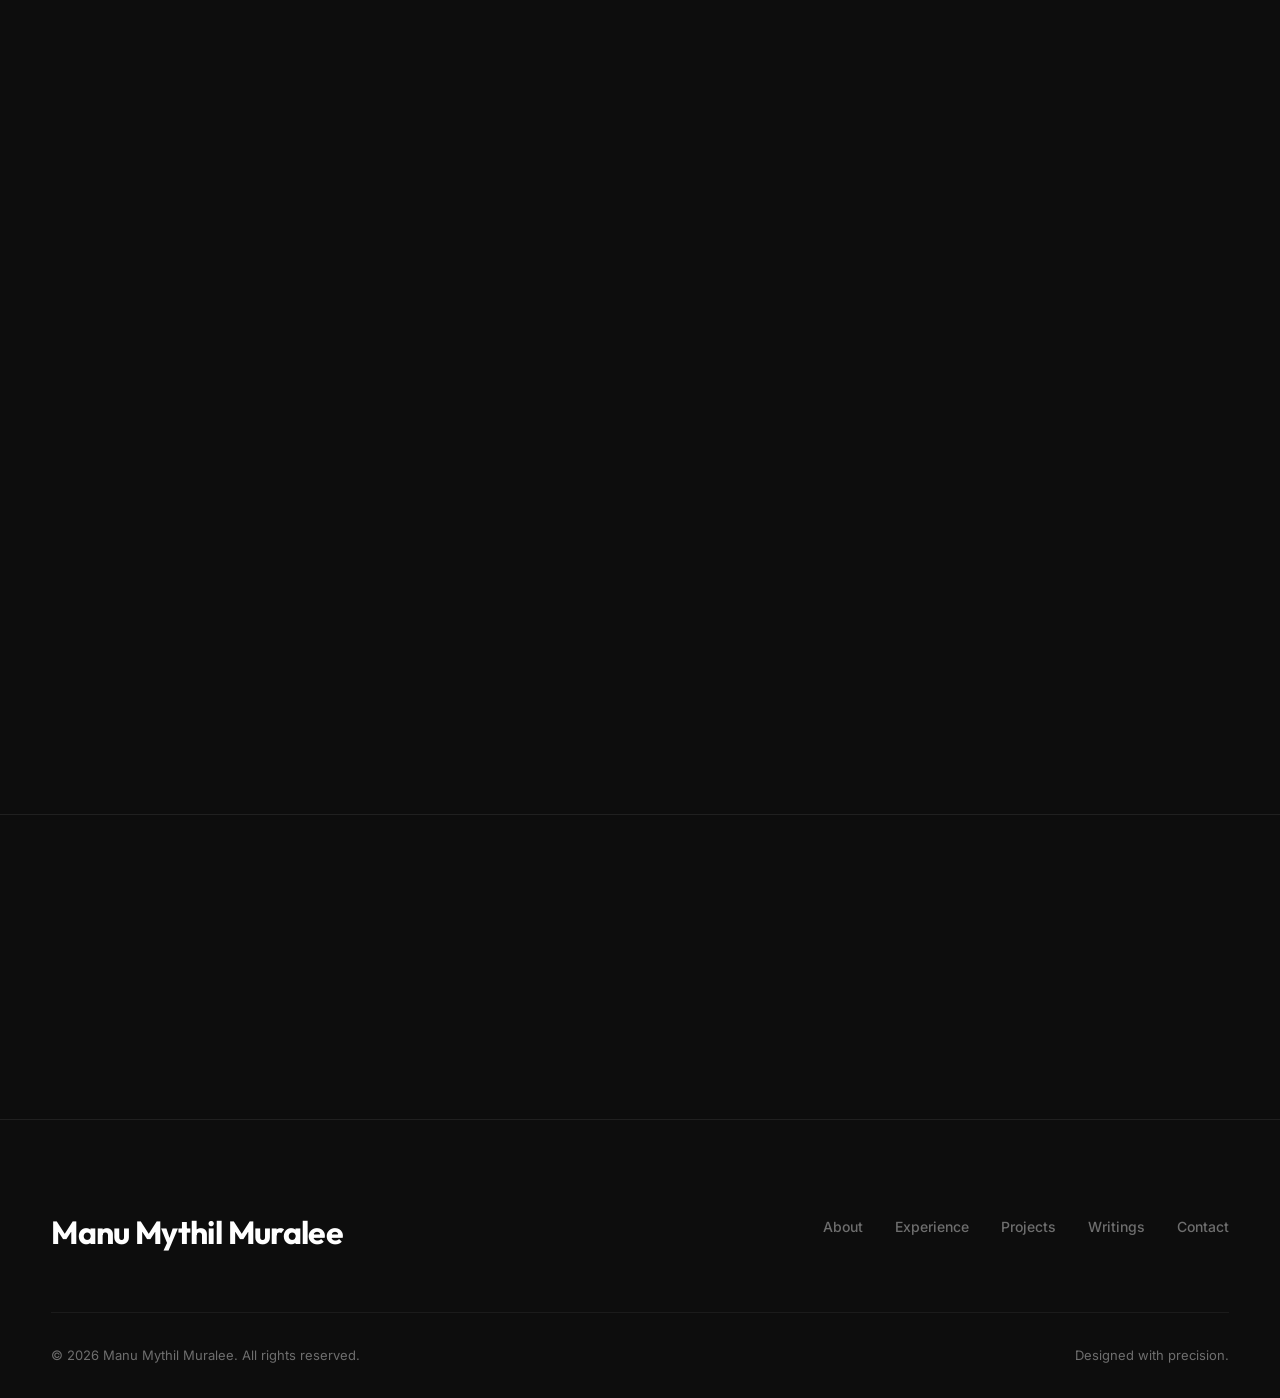
==== commit dea24109: "Hero: graduation photo; Who I Am: headshot split layout" ====
--- a/index.html
+++ b/index.html
@@ -84,10 +84,9 @@
       <div class="hero__bg">
         <div class="hero__gradient" data-parallax="0.3"></div>
       </div>
-      <!-- Spline 3D Particle Flow — right side -->
-      <div class="hero__spline" aria-hidden="true">
-        <iframe src="https://my.spline.design/aleatoricflowartparticleinteraction-7ajH1rfBxUH4CFUMcsM4dVla/"
-          frameborder="0" allow="autoplay" loading="eager" title="3D Particle Flow" style="border: none;"></iframe>
+      <!-- Graduation photo — right side -->
+      <div class="hero__photo" aria-hidden="true">
+        <img src="images/manu-graduation.jpg" alt="Manu Mythil Muralee at graduation" />
       </div>
       <div class="container hero__content">
         <p class="t-label hero__label reveal">Strategy · AI · Economics</p>
@@ -125,21 +124,27 @@
       </div>
     </section>
 
-    <!-- INTRO SECTION -->
+    <!-- WHO I AM SECTION -->
     <section class="section" aria-label="Brief introduction">
       <div class="container">
-        <div class="reveal" style="max-width: 800px;">
-          <p class="t-label" style="margin-bottom: 1.5rem;">Who I Am</p>
-          <p class="t-body-lg" style="margin-bottom: 2rem;">
-            I am a strategy and economics professional currently completing a Dual Master's in Applied Economics
-            and Management at IE Business School. My work lives at the intersection of econometrics, financial
-            modeling, and AI product development — solving problems by detecting friction points inside systems
-            and engineering solutions to remove them.
-          </p>
-          <a href="about.html" class="btn btn--outline" id="intro-read-more">
-            Read Full Story <span class="btn__arrow">→</span>
-          </a>
-        </div>
+        <div class="who-i-am reveal">
+          <div class="who-i-am__text">
+            <p class="t-label" style="margin-bottom: 1.5rem;">Who I Am</p>
+            <p class="t-body-lg" style="margin-bottom: 2rem;">
+              I am a strategy and economics professional currently completing a Dual Master's in Applied Economics
+              and Management at IE Business School. My work lives at the intersection of econometrics, financial
+              modeling, and AI product development — solving problems by detecting friction points inside systems
+              and engineering solutions to remove them.
+            </p>
+            <a href="about.html" class="btn btn--outline" id="intro-read-more">
+              Read Full Story <span class="btn__arrow">→</span>
+            </a>
+          </div>
+          <div class="who-i-am__photo">
+            <img src="images/manu-headshot.jpg" alt="Manu Mythil Muralee" />
+          </div>
+        </div>
+      </div>
       </div>
     </section>
 
--- a/css/style.css
+++ b/css/style.css
@@ -500,26 +500,62 @@
   flex-wrap: wrap;
 }
 
-/* ---------- HERO SPLINE 3D (right side) ---------- */
-.hero__spline {
+/* ---------- HERO PHOTO (right side) ---------- */
+.hero__photo {
   position: absolute;
   top: 0;
-  right: -5%;
-  width: 55%;
+  right: 0;
+  width: 50%;
   height: 100%;
   z-index: 1;
   overflow: hidden;
-  mask-image: radial-gradient(ellipse 90% 90% at 60% 50%, black 20%, transparent 70%);
-  -webkit-mask-image: radial-gradient(ellipse 90% 90% at 60% 50%, black 20%, transparent 70%);
-}
-
-.hero__spline iframe {
-  width: 120%;
-  height: 120%;
-  margin-top: -10%;
-  margin-left: -10%;
+  /* Fade edges so the photo bleeds into the dark bg — left, top, bottom */
+  mask-image: linear-gradient(to right,
+      transparent 0%,
+      black 20%,
+      black 80%,
+      transparent 100%),
+    linear-gradient(to bottom,
+      transparent 0%,
+      black 12%,
+      black 88%,
+      transparent 100%);
+  mask-composite: intersect;
+  -webkit-mask-image: linear-gradient(to right,
+      transparent 0%,
+      black 20%,
+      black 80%,
+      transparent 100%),
+    linear-gradient(to bottom,
+      transparent 0%,
+      black 12%,
+      black 88%,
+      transparent 100%);
+  -webkit-mask-composite: source-in;
+  /* Subtle entrance animation */
+  animation: photoReveal 1.2s var(--ease-out) 0.3s both;
+}
+
+.hero__photo img {
+  width: 100%;
+  height: 100%;
+  object-fit: cover;
+  object-position: center center;
   display: block;
-  border: none;
+  /* Very subtle desaturation — graduation photo has blue tones that already fit the dark palette */
+  filter: grayscale(10%) contrast(1.05) brightness(0.92);
+}
+
+@keyframes photoReveal {
+  from {
+    opacity: 0;
+    transform: translateX(30px);
+  }
+
+  to {
+    opacity: 1;
+    transform: translateX(0);
+  }
 }
 
 body {
@@ -551,6 +587,54 @@
   padding: var(--sp-lg) 0;
   border-top: 1px solid rgba(255, 255, 255, 0.08);
   border-bottom: 1px solid rgba(255, 255, 255, 0.08);
+}
+
+/* ---------- WHO I AM SPLIT SECTION ---------- */
+.who-i-am {
+  display: grid;
+  grid-template-columns: 1fr 1fr;
+  gap: var(--sp-xl);
+  align-items: center;
+}
+
+.who-i-am__text {
+  max-width: 600px;
+}
+
+.who-i-am__photo {
+  position: relative;
+  overflow: hidden;
+  border-radius: 2px;
+  /* Subtle gradient fade on all edges to match the dark theme */
+  mask-image: linear-gradient(to right, transparent 0%, black 8%, black 92%, transparent 100%), linear-gradient(to bottom, transparent 0%, black 8%, black 92%, transparent 100%);
+  mask-composite: intersect;
+  -webkit-mask-image: linear-gradient(to right, transparent 0%, black 8%, black 92%, transparent 100%), linear-gradient(to bottom, transparent 0%, black 8%, black 92%, transparent 100%);
+  -webkit-mask-composite: source-in;
+  max-height: 520px;
+}
+
+.who-i-am__photo img {
+  width: 100%;
+  height: 100%;
+  object-fit: cover;
+  object-position: center top;
+  display: block;
+  transition: transform 0.8s var(--ease-out);
+  filter: grayscale(10%) contrast(1.05);
+}
+
+.who-i-am__photo:hover img {
+  transform: scale(1.03);
+}
+
+@media (max-width: 768px) {
+  .who-i-am {
+    grid-template-columns: 1fr;
+  }
+
+  .who-i-am__photo {
+    max-height: 360px;
+  }
 }
 
 .stat {
@@ -1735,7 +1819,7 @@
     grid-template-columns: 1fr;
   }
 
-  .hero__spline {
+  .hero__photo {
     display: none;
   }
 }
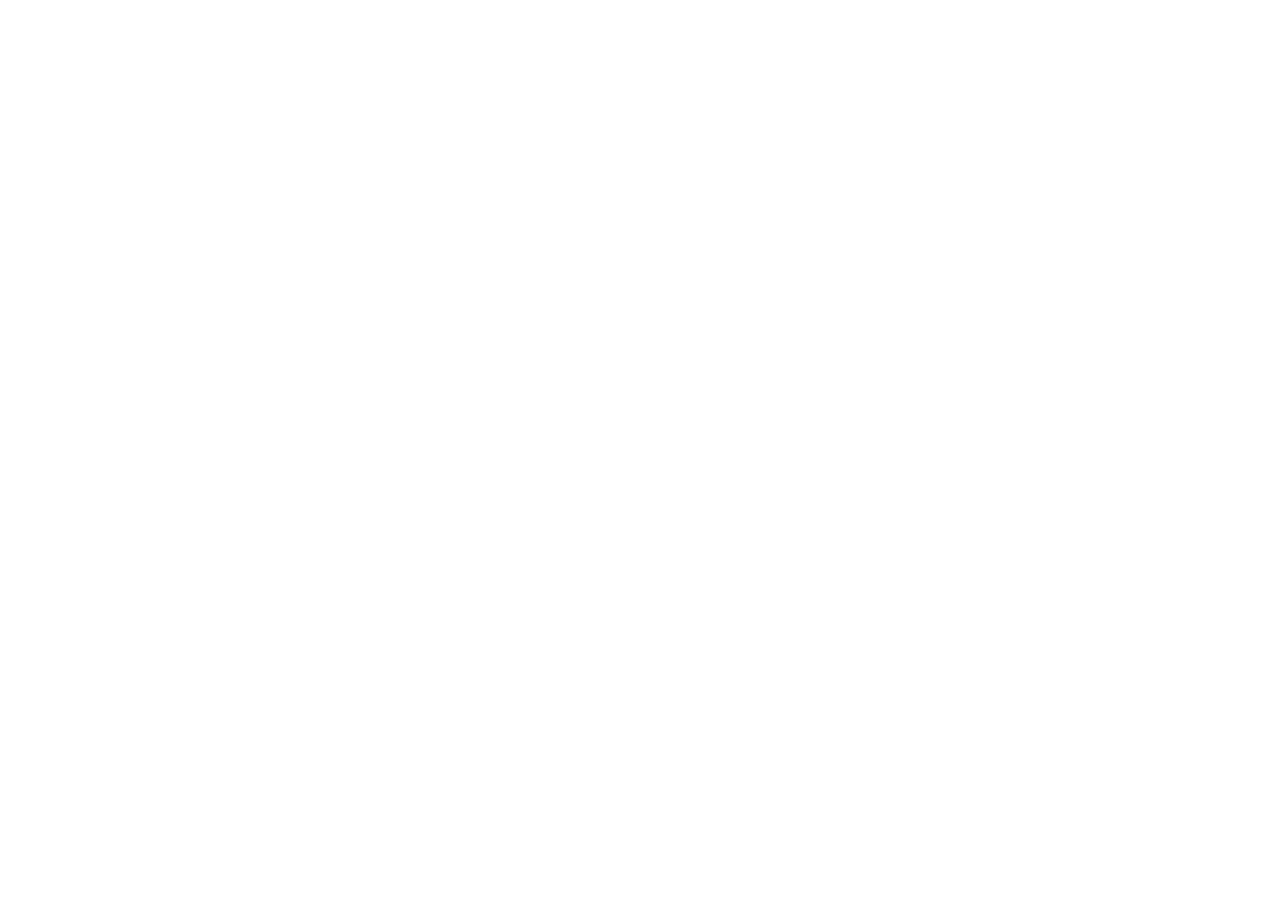
==== commit 83a8586e: "Add redirect script" ====
--- a/index.html
+++ b/index.html
@@ -1,273 +1,14 @@
 <!DOCTYPE html>
 <html lang="en">
-
 <head>
-  <meta charset="UTF-8">
-  <meta name="viewport" content="width=device-width, initial-scale=1.0">
-  <title>Manu Mythil Muralee — Strategy, AI &amp; Economics Professional</title>
-  <meta name="description"
-    content="Portfolio of Manu Mythil Muralee — Strategy, AI & Economics Professional. Dual Master's at IE Business School. Building systems that translate complex data into measurable commercial impact.">
-  <meta name="author" content="Manu Mythil Muralee">
-  <meta name="keywords" content="strategy, AI, economics, portfolio, IE Business School, fintech, econometrics">
-
-  <!-- Open Graph -->
-  <meta property="og:type" content="website">
-  <meta property="og:title" content="Manu Mythil Muralee — Strategy, AI & Economics Professional">
-  <meta property="og:description" content="Transforming complex systems into measurable commercial impact.">
-  <meta property="og:url" content="https://manumuralee.com">
-
-  <!-- Twitter Card -->
-  <meta name="twitter:card" content="summary_large_image">
-  <meta name="twitter:title" content="Manu Mythil Muralee — Strategy, AI & Economics Professional">
-  <meta name="twitter:description" content="Transforming complex systems into measurable commercial impact.">
-
-  <link rel="stylesheet" href="css/style.css">
-  <link rel="icon"
-    href="data:image/svg+xml,<svg xmlns='http://www.w3.org/2000/svg' viewBox='0 0 100 100'><text y='.9em' font-size='90'>M</text></svg>">
+    <meta charset="UTF-8">
+    <meta http-equiv="refresh" content="0; url=https://mythilmanumuralee.github.io/manu-portfolio/">
+    <script>
+        window.location.href = "https://mythilmanumuralee.github.io/manu-portfolio/";
+    </script>
+    <title>Redirecting...</title>
 </head>
-
 <body>
-
-  <!-- Skip Link -->
-  <a href="#main-content" class="skip-link">Skip to main content</a>
-
-  <!-- Loading Screen -->
-  <div class="loader" aria-hidden="true">
-    <div class="loader__text">MM</div>
-  </div>
-
-  <!-- Custom Cursor -->
-  <div class="cursor-dot" aria-hidden="true"></div>
-  <div class="cursor-ring" aria-hidden="true"></div>
-
-
-
-  <!-- Header -->
-  <header class="header" role="banner">
-    <div class="container header__inner">
-      <a href="index.html" class="header__logo" aria-label="Manu Mythil Muralee - Home">Manu Mythil Muralee</a>
-      <nav role="navigation" aria-label="Main navigation">
-        <ul class="nav__list">
-          <li><a href="about.html" class="nav__link">About</a></li>
-          <li><a href="experience.html" class="nav__link">Experience</a></li>
-          <li><a href="projects.html" class="nav__link">Projects</a></li>
-          <li><a href="ai-tools.html" class="nav__link">AI Tools</a></li>
-          <li><a href="frameworks.html" class="nav__link">Frameworks</a></li>
-          <li><a href="writings.html" class="nav__link">Writings</a></li>
-          <li><a href="journey.html" class="nav__link">Journey</a></li>
-          <li><a href="contact.html" class="nav__link">Contact</a></li>
-        </ul>
-      </nav>
-      <button class="hamburger" aria-label="Toggle menu" aria-expanded="false">
-        <span></span><span></span><span></span>
-      </button>
-    </div>
-  </header>
-
-  <!-- Mobile Navigation -->
-  <div class="mobile-nav" role="navigation" aria-label="Mobile navigation">
-    <a href="about.html" class="mobile-nav__link">About</a>
-    <a href="experience.html" class="mobile-nav__link">Experience</a>
-    <a href="projects.html" class="mobile-nav__link">Projects</a>
-    <a href="ai-tools.html" class="mobile-nav__link">AI Tools</a>
-    <a href="frameworks.html" class="mobile-nav__link">Frameworks</a>
-    <a href="writings.html" class="mobile-nav__link">Writings</a>
-    <a href="journey.html" class="mobile-nav__link">Journey</a>
-    <a href="contact.html" class="mobile-nav__link">Contact</a>
-  </div>
-
-  <!-- Main Content -->
-  <main id="main-content">
-
-    <!-- HERO SECTION -->
-    <section class="hero" aria-label="Introduction">
-      <div class="hero__bg">
-        <div class="hero__gradient" data-parallax="0.3"></div>
-      </div>
-      <!-- Graduation photo — right side -->
-      <div class="hero__photo" aria-hidden="true">
-        <img src="images/manu-graduation.jpg" alt="Manu Mythil Muralee at graduation" />
-      </div>
-      <div class="container hero__content">
-        <p class="t-label hero__label reveal">Strategy · AI · Economics</p>
-        <h1 class="t-display hero__name text-split">Manu Mythil Muralee</h1>
-        <p class="hero__tagline reveal">Strategy, AI &amp; Economics Professional</p>
-        <p class="hero__subline reveal">I transform complex systems into measurable commercial impact.</p>
-        <div class="hero__ctas reveal">
-          <a href="projects.html" class="btn btn--primary" id="hero-cta-projects">
-            View Projects <span class="btn__arrow">→</span>
-          </a>
-          <a href="writings.html" class="btn btn--outline" id="hero-cta-writings">
-            Read My Writings <span class="btn__arrow">→</span>
-          </a>
-        </div>
-      </div>
-    </section>
-
-    <!-- STATS SECTION -->
-    <section class="section" aria-label="Key metrics">
-      <div class="container">
-        <div class="stats reveal stagger-children">
-          <div class="stat">
-            <div class="stat__number" data-count="3.5" data-prefix="$" data-suffix="M" data-decimals="1">$0M</div>
-            <div class="stat__label">Trade Line Launched</div>
-          </div>
-          <div class="stat">
-            <div class="stat__number" data-count="100" data-prefix="$" data-suffix="K" data-decimals="0">$0K</div>
-            <div class="stat__label">Funding Secured</div>
-          </div>
-          <div class="stat">
-            <div class="stat__number" data-count="200" data-prefix="" data-suffix="+" data-decimals="0">0+</div>
-            <div class="stat__label">Geospatial Assets Coded</div>
-          </div>
-        </div>
-      </div>
-    </section>
-
-    <!-- WHO I AM SECTION -->
-    <section class="section" aria-label="Brief introduction">
-      <div class="container">
-        <div class="who-i-am reveal">
-          <div class="who-i-am__text">
-            <p class="t-label" style="margin-bottom: 1.5rem;">Who I Am</p>
-            <p class="t-body-lg" style="margin-bottom: 2rem;">
-              I am a strategy and economics professional currently completing a Dual Master's in Applied Economics
-              and Management at IE Business School. My work lives at the intersection of econometrics, financial
-              modeling, and AI product development — solving problems by detecting friction points inside systems
-              and engineering solutions to remove them.
-            </p>
-            <a href="about.html" class="btn btn--outline" id="intro-read-more">
-              Read Full Story <span class="btn__arrow">→</span>
-            </a>
-          </div>
-          <div class="who-i-am__photo">
-            <img src="images/manu-headshot.jpg" alt="Manu Mythil Muralee" />
-          </div>
-        </div>
-      </div>
-      </div>
-    </section>
-
-    <!-- MARQUEE -->
-    <div class="marquee" aria-hidden="true">
-      <div class="marquee__inner">
-        <span class="marquee__text">Strategy <span>·</span> Econometrics <span>·</span> AI Products <span>·</span>
-          Financial Modeling <span>·</span> Supply Chain <span>·</span> GIS Analytics <span>·</span></span>
-        <span class="marquee__text">Strategy <span>·</span> Econometrics <span>·</span> AI Products <span>·</span>
-          Financial Modeling <span>·</span> Supply Chain <span>·</span> GIS Analytics <span>·</span></span>
-      </div>
-    </div>
-
-    <!-- FEATURED PROJECTS -->
-    <section class="section" aria-label="Featured projects">
-      <div class="container">
-        <div class="section-header reveal">
-          <p class="t-label section-header__label">Selected Work</p>
-          <h2 class="t-h2 section-header__title">Featured Projects</h2>
-        </div>
-        <div class="project-grid stagger-children reveal">
-          <article class="card" id="project-wallet">
-            <span class="card__number">01</span>
-            <h3 class="card__title">Wall‑Et</h3>
-            <p class="card__text">AI-powered voice and photo-based budgeting assistant delivering predictive financial
-              insights for individuals.</p>
-            <div class="card__tags">
-              <span class="tag">AI / ML</span>
-              <span class="tag">Fintech</span>
-              <span class="tag">Python</span>
-            </div>
-            <a href="projects.html" class="card__link">View Project <span>→</span></a>
-          </article>
-          <article class="card" id="project-systemshift">
-            <span class="card__number">02</span>
-            <h3 class="card__title">System Shift Portfolio</h3>
-            <p class="card__text">AI-driven green investment diversification model for ESG-aligned portfolio
-              optimization.</p>
-            <div class="card__tags">
-              <span class="tag">ESG</span>
-              <span class="tag">AI Modeling</span>
-              <span class="tag">Finance</span>
-            </div>
-            <a href="projects.html" class="card__link">View Project <span>→</span></a>
-          </article>
-          <article class="card" id="project-hyundai">
-            <span class="card__number">03</span>
-            <h3 class="card__title">Hyundai España AI Strategy</h3>
-            <p class="card__text">Finalist AI-led customer retention strategy with a projected 45% lift, presented to
-              the CTO &amp; CEO.</p>
-            <div class="card__tags">
-              <span class="tag">Strategy</span>
-              <span class="tag">Automotive</span>
-              <span class="tag">AI</span>
-            </div>
-            <a href="projects.html" class="card__link">View Project <span>→</span></a>
-          </article>
-        </div>
-        <div class="reveal" style="margin-top: 3rem; text-align: center;">
-          <a href="projects.html" class="btn btn--outline" id="view-all-projects">
-            All Projects <span class="btn__arrow">→</span>
-          </a>
-        </div>
-      </div>
-    </section>
-
-    <!-- CAPABILITIES BIG TYPE -->
-    <section class="section" style="padding: var(--sp-xl) 0;" aria-label="Capabilities">
-      <div class="container">
-        <div class="reveal">
-          <p class="t-label" style="margin-bottom: 2rem;">What I Do</p>
-        </div>
-        <div class="reveal" style="margin-bottom: 2rem;">
-          <p class="t-h1" style="color: var(--white);">Business Strategy</p>
-        </div>
-        <div class="reveal" style="margin-bottom: 2rem;">
-          <p class="t-h1" style="color: var(--light);">AI Product Development</p>
-        </div>
-        <div class="reveal" style="margin-bottom: 2rem;">
-          <p class="t-h1" style="color: var(--mid);">Financial Modeling</p>
-        </div>
-        <div class="reveal">
-          <p class="t-h1" style="color: rgba(110,110,110,0.5);">Quantitative Research</p>
-        </div>
-      </div>
-    </section>
-
-    <!-- CTA BANNER -->
-    <section class="section" style="border-top: 1px solid rgba(255,255,255,0.08);" aria-label="Call to action">
-      <div class="container">
-        <div class="reveal"
-          style="display: flex; justify-content: space-between; align-items: center; flex-wrap: wrap; gap: 2rem;">
-          <h2 class="t-h2" style="max-width: 600px;">Ready to build something<br>that actually works?</h2>
-          <a href="contact.html" class="btn btn--primary" id="cta-contact">
-            Get in touch <span class="btn__arrow">→</span>
-          </a>
-        </div>
-      </div>
-    </section>
-
-  </main>
-
-  <!-- Footer -->
-  <footer class="footer" role="contentinfo">
-    <div class="container">
-      <div class="footer__inner">
-        <div class="footer__logo">Manu Mythil Muralee</div>
-        <div class="footer__links">
-          <a href="about.html" class="footer__link">About</a>
-          <a href="experience.html" class="footer__link">Experience</a>
-          <a href="projects.html" class="footer__link">Projects</a>
-          <a href="writings.html" class="footer__link">Writings</a>
-          <a href="contact.html" class="footer__link">Contact</a>
-        </div>
-      </div>
-      <div class="footer__bottom">
-        <p class="footer__copyright">&copy; 2026 Manu Mythil Muralee. All rights reserved.</p>
-        <p class="footer__copyright">Designed with precision.</p>
-      </div>
-    </div>
-  </footer>
-
-  <script src="js/main.js"></script>
+    <p>If you are not redirected automatically, <a href="https://mythilmanumuralee.github.io/manu-portfolio/">click here to visit the new portfolio</a>.</p>
 </body>
-
-</html>+</html>
